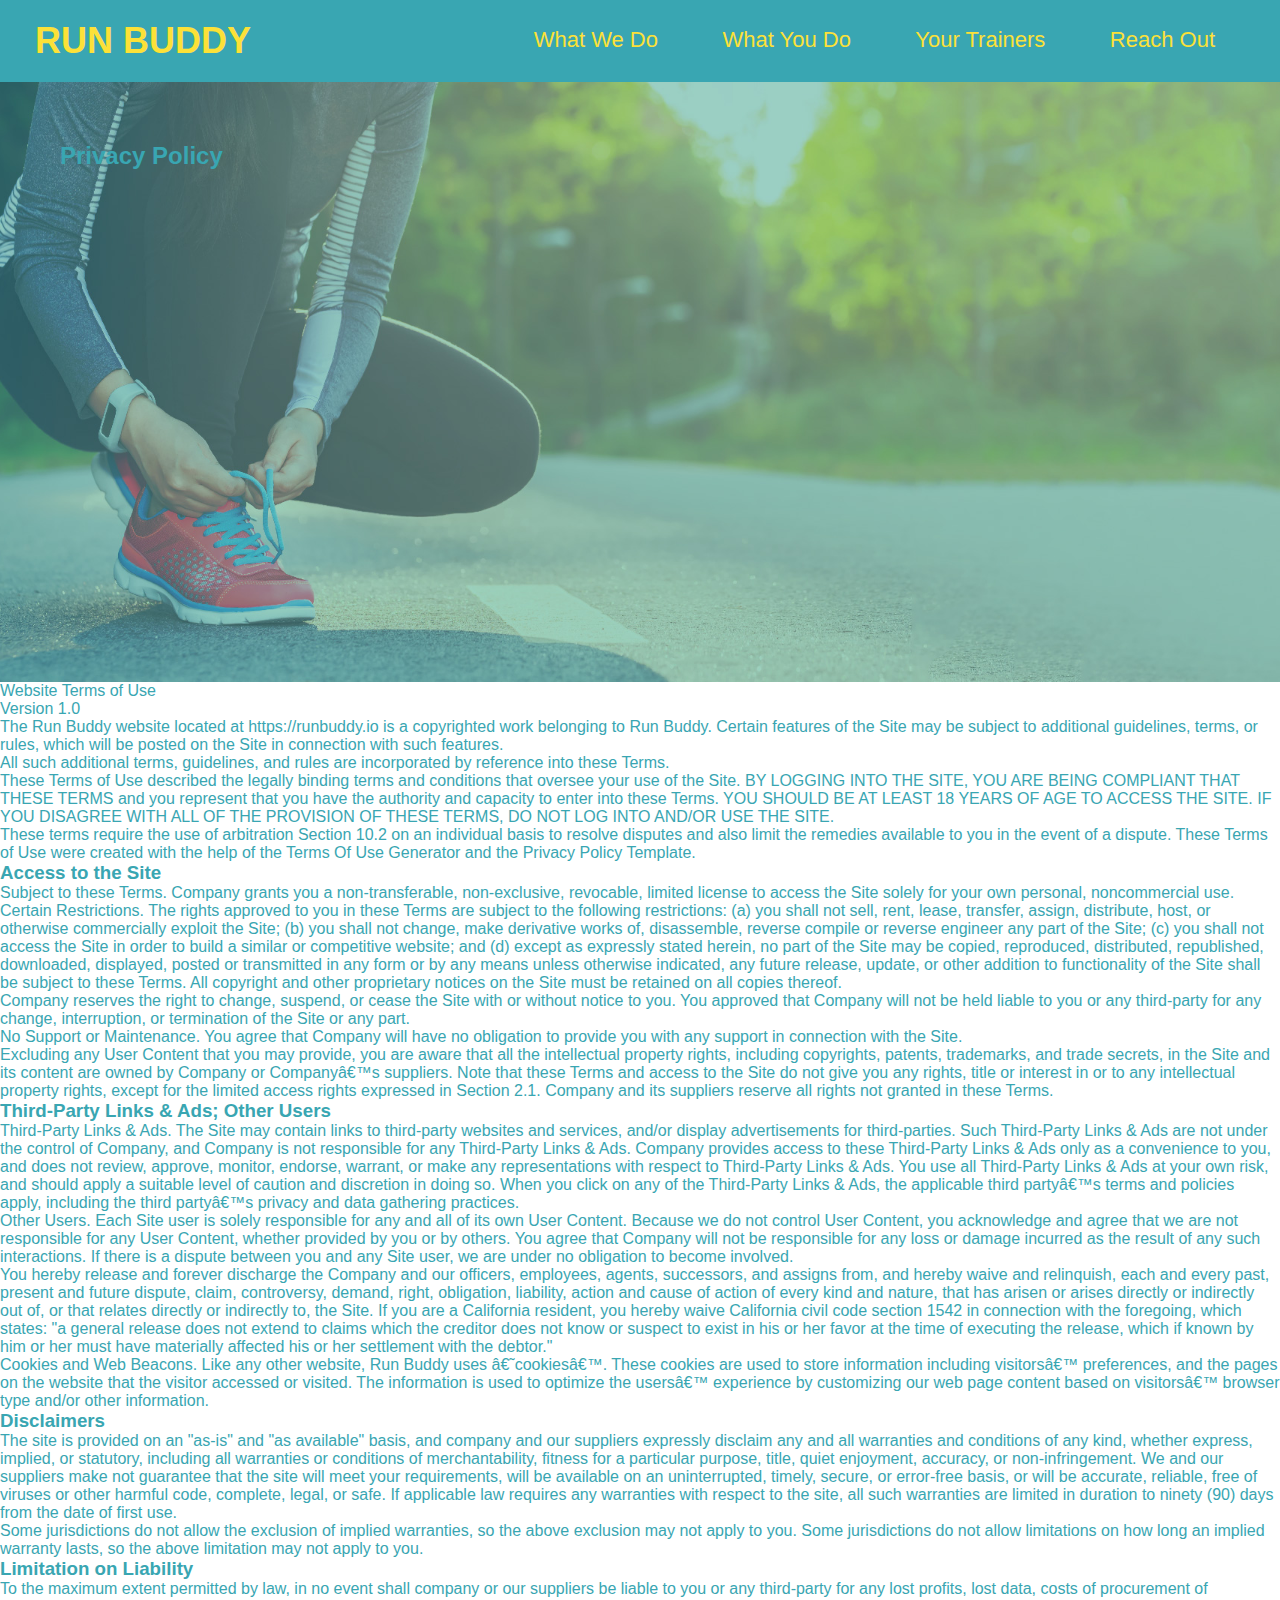
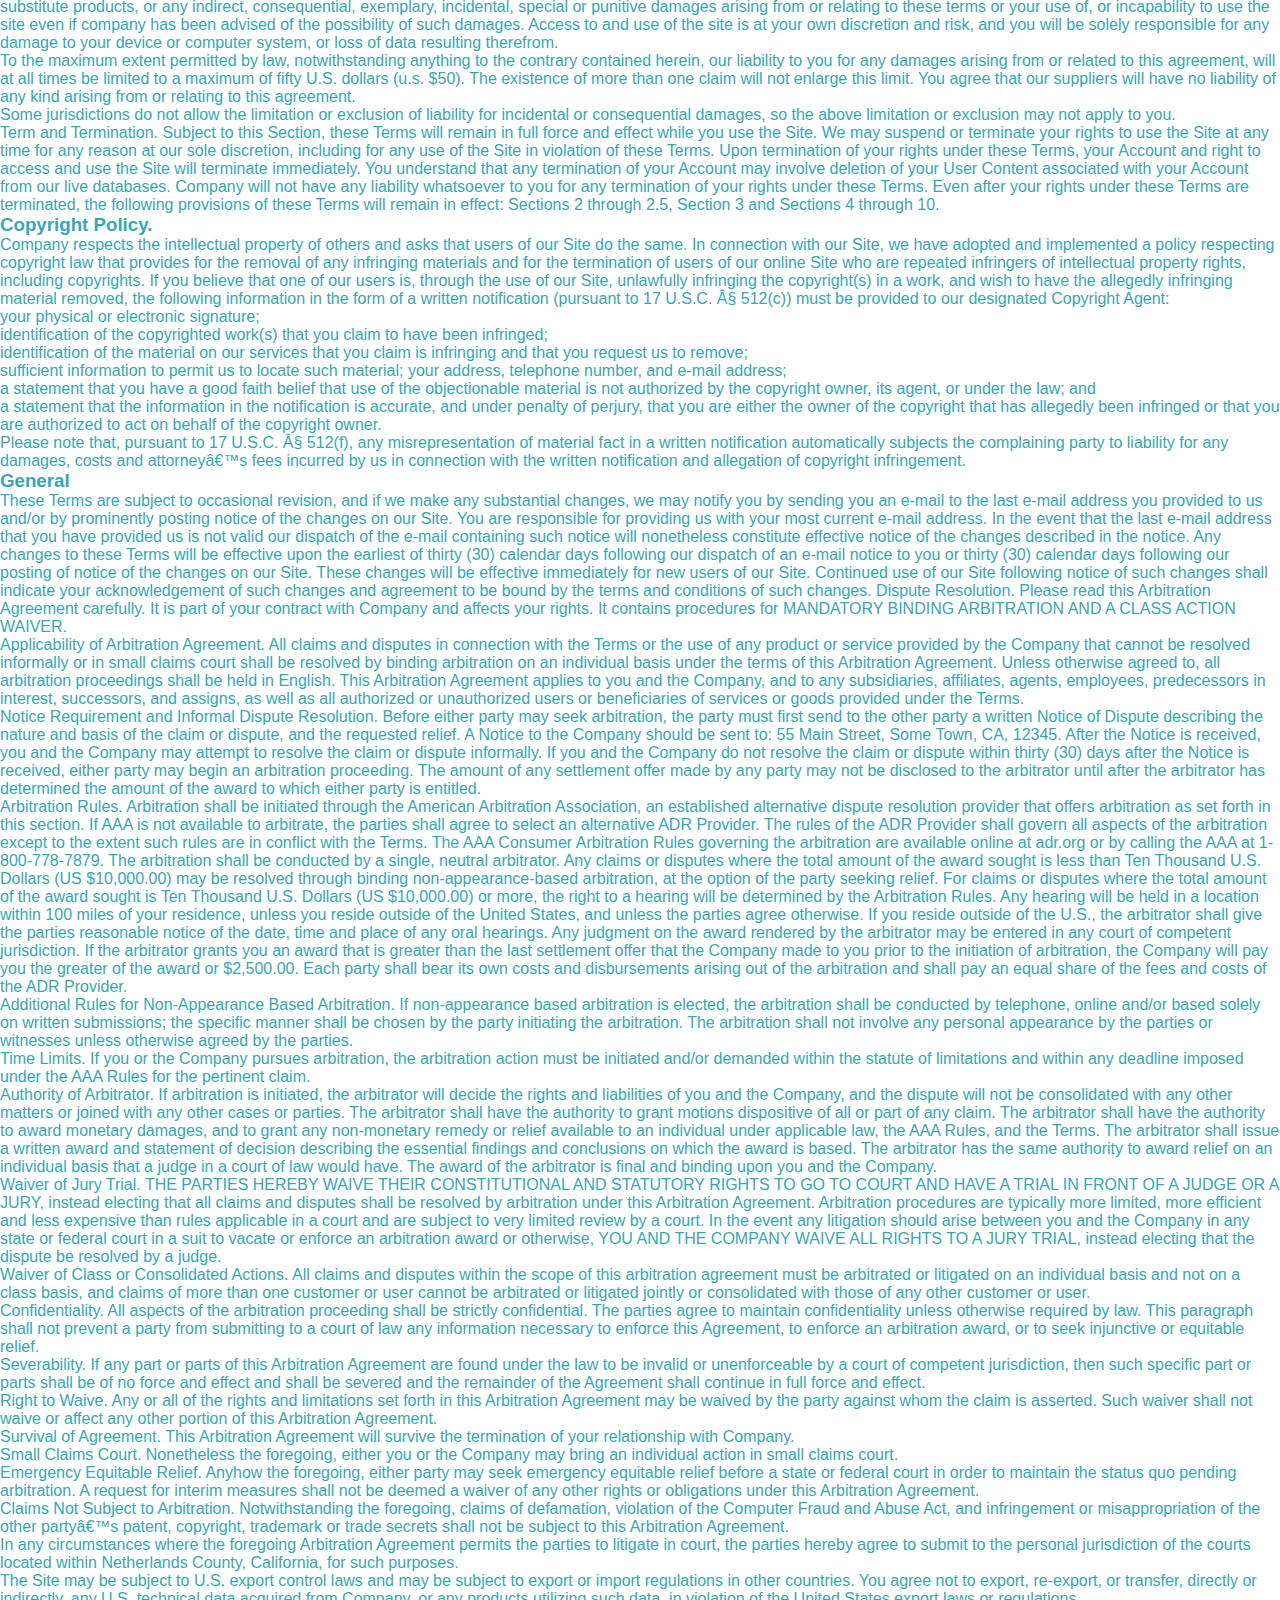
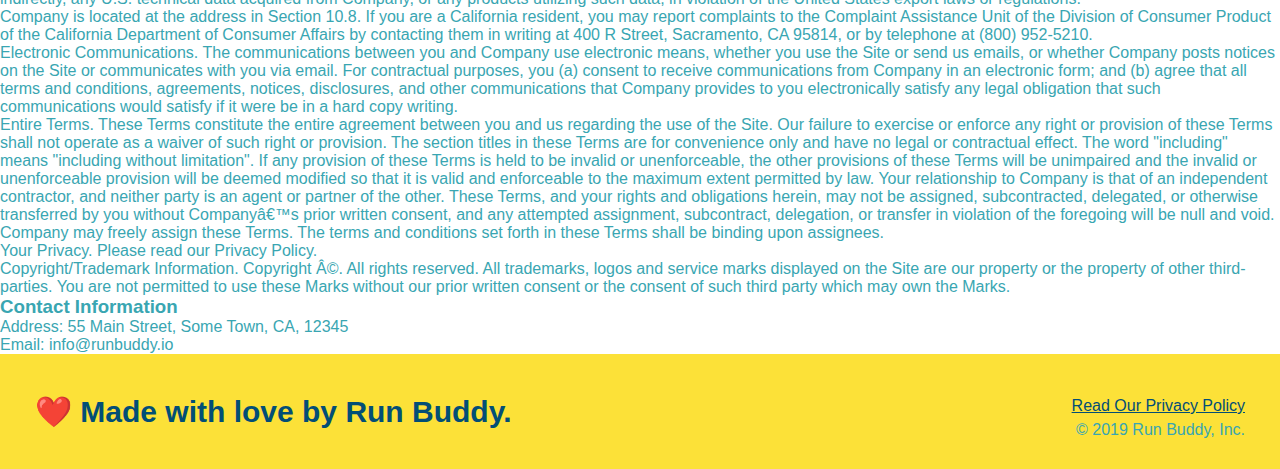
==== privacy-policy.html @ a411d719 "privacy policy" ====
<!DOCTYPE html>
<html lang="en">
<head>
    <meta charset="UTF-8"/>
    <title> Privacy Policy - Run Buddy</title>
    <link rel="stylesheet" href="./assets/css/style.css"/>
    <link rel="stylesheet" href="assets/css/secondary-styles.css"/>
    
</head>


<body>
    <header>
        <h1>
          <a href="/">
            RUN BUDDY
          </a>
        </h1>
        <nav>
          <!-- Unordered list element -->
          <ul>
            <!-- List item element-->
            <li>
              <!-- Anchor element -->
              <a href="./index.html#what-we-do">What We Do</a>
            </li>
            <li>
              <a href="./index.html#what-you-do">What You Do</a>
            </li>
            <li>
              <a href="./index.html#your-trainers">Your Trainers</a>
            </li>
            <li>
              <a href="./index.html#reach-out">Reach Out</a>
            </li>
          </ul>
        </nav>
      </header>


      <section class="hero">
          <h2 class="page-title">
              Privacy Policy
          </h2>
        </section>

       
      <article class="secondary-content">
        <p>
            Website Terms of Use
          </p>
    
          <p>
            Version 1.0
          </p>
    
          <p>
            The Run Buddy website located at https://runbuddy.io is a copyrighted work belonging to Run Buddy. Certain
            features of the Site may be subject to additional guidelines, terms, or rules, which will be posted on the Site
            in connection with such features.
          </p>
    
          <p>
            All such additional terms, guidelines, and rules are incorporated by reference into these Terms.
          </p>
    
          <p>
            These Terms of Use described the legally binding terms and conditions that oversee your use of the Site. BY
            LOGGING INTO THE SITE, YOU ARE BEING COMPLIANT THAT THESE TERMS and you represent that you have the authority
            and capacity to enter into these Terms. YOU SHOULD BE AT LEAST 18 YEARS OF AGE TO ACCESS THE SITE. IF YOU
            DISAGREE WITH ALL OF THE PROVISION OF THESE TERMS, DO NOT LOG INTO AND/OR USE THE SITE.
          </p>
    
          <p>
            These terms require the use of arbitration Section 10.2 on an individual basis to resolve disputes and also
            limit the remedies available to you in the event of a dispute. These Terms of Use were created with the help of
            the Terms Of Use Generator and the Privacy Policy Template.
          </p>
    
          <h3>
            Access to the Site
          </h3>
    
          <p>
            Subject to these Terms. Company grants you a non-transferable, non-exclusive, revocable, limited license to
            access the Site solely for your own personal, noncommercial use.
          </p>
    
          <p>
            Certain Restrictions. The rights approved to you in these Terms are subject to the following restrictions: (a)
            you shall not sell, rent, lease, transfer, assign, distribute, host, or otherwise commercially exploit the Site;
            (b) you shall not change, make derivative works of, disassemble, reverse compile or reverse engineer any part of
            the Site; (c) you shall not access the Site in order to build a similar or competitive website; and (d) except
            as expressly stated herein, no part of the Site may be copied, reproduced, distributed, republished, downloaded,
            displayed, posted or transmitted in any form or by any means unless otherwise indicated, any future release,
            update, or other addition to functionality of the Site shall be subject to these Terms. All copyright and other
            proprietary notices on the Site must be retained on all copies thereof.
          </p>
    
          <p>
            Company reserves the right to change, suspend, or cease the Site with or without notice to you. You approved
            that Company will not be held liable to you or any third-party for any change, interruption, or termination of
            the Site or any part.
          </p>
    
          <p>
            No Support or Maintenance. You agree that Company will have no obligation to provide you with any support in
            connection with the Site.
          </p>
    
          <p>
            Excluding any User Content that you may provide, you are aware that all the intellectual property rights,
            including copyrights, patents, trademarks, and trade secrets, in the Site and its content are owned by Company
            or Companyâ€™s suppliers. Note that these Terms and access to the Site do not give you any rights, title or
            interest in or to any intellectual property rights, except for the limited access rights expressed in Section
            2.1. Company and its suppliers reserve all rights not granted in these Terms.
          </p>
    
          <h3>
            Third-Party Links & Ads; Other Users
          </h3>
    
          <p>
            Third-Party Links & Ads. The Site may contain links to third-party websites and services, and/or display
            advertisements for third-parties. Such Third-Party Links & Ads are not under the control of Company, and Company
            is not responsible for any Third-Party Links & Ads. Company provides access to these Third-Party Links & Ads
            only as a convenience to you, and does not review, approve, monitor, endorse, warrant, or make any
            representations with respect to Third-Party Links & Ads. You use all Third-Party Links & Ads at your own risk,
            and should apply a suitable level of caution and discretion in doing so. When you click on any of the
            Third-Party Links & Ads, the applicable third partyâ€™s terms and policies apply, including the third partyâ€™s
            privacy and data gathering practices.
          </p>
    
          <p>
            Other Users. Each Site user is solely responsible for any and all of its own User Content. Because we do not
            control User Content, you acknowledge and agree that we are not responsible for any User Content, whether
            provided by you or by others. You agree that Company will not be responsible for any loss or damage incurred as
            the result of any such interactions. If there is a dispute between you and any Site user, we are under no
            obligation to become involved.
          </p>
    
          <p>
            You hereby release and forever discharge the Company and our officers, employees, agents, successors, and
            assigns from, and hereby waive and relinquish, each and every past, present and future dispute, claim,
            controversy, demand, right, obligation, liability, action and cause of action of every kind and nature, that has
            arisen or arises directly or indirectly out of, or that relates directly or indirectly to, the Site. If you are
            a California resident, you hereby waive California civil code section 1542 in connection with the foregoing,
            which states: "a general release does not extend to claims which the creditor does not know or suspect to exist
            in his or her favor at the time of executing the release, which if known by him or her must have materially
            affected his or her settlement with the debtor."
          </p>
    
          <p>
            Cookies and Web Beacons. Like any other website, Run Buddy uses â€˜cookiesâ€™. These cookies are used to store
            information including visitorsâ€™ preferences, and the pages on the website that the visitor accessed or visited.
            The information is used to optimize the usersâ€™ experience by customizing our web page content based on visitorsâ€™
            browser type and/or other information.
          </p>
    
          <h3>
            Disclaimers
          </h3>
    
          <p>
            The site is provided on an "as-is" and "as available" basis, and company and our suppliers expressly disclaim
            any and all warranties and conditions of any kind, whether express, implied, or statutory, including all
            warranties or conditions of merchantability, fitness for a particular purpose, title, quiet enjoyment, accuracy,
            or non-infringement. We and our suppliers make not guarantee that the site will meet your requirements, will be
            available on an uninterrupted, timely, secure, or error-free basis, or will be accurate, reliable, free of
            viruses or other harmful code, complete, legal, or safe. If applicable law requires any warranties with respect
            to the site, all such warranties are limited in duration to ninety (90) days from the date of first use.
          </p>
    
          <p>
            Some jurisdictions do not allow the exclusion of implied warranties, so the above exclusion may not apply to
            you. Some jurisdictions do not allow limitations on how long an implied warranty lasts, so the above limitation
            may not apply to you.
          </p>
    
          <h3>
            Limitation on Liability
          </h3>
    
          <p>
            To the maximum extent permitted by law, in no event shall company or our suppliers be liable to you or any
            third-party for any lost profits, lost data, costs of procurement of substitute products, or any indirect,
            consequential, exemplary, incidental, special or punitive damages arising from or relating to these terms or
            your use of, or incapability to use the site even if company has been advised of the possibility of such
            damages. Access to and use of the site is at your own discretion and risk, and you will be solely responsible
            for any damage to your device or computer system, or loss of data resulting therefrom.
          </p>
    
          <p>
            To the maximum extent permitted by law, notwithstanding anything to the contrary contained herein, our liability
            to you for any damages arising from or related to this agreement, will at all times be limited to a maximum of
            fifty U.S. dollars (u.s. $50). The existence of more than one claim will not enlarge this limit. You agree that
            our suppliers will have no liability of any kind arising from or relating to this agreement.
          </p>
    
          <p>
            Some jurisdictions do not allow the limitation or exclusion of liability for incidental or consequential
            damages, so the above limitation or exclusion may not apply to you.
          </p>
    
          <p>
            Term and Termination. Subject to this Section, these Terms will remain in full force and effect while you use
            the Site. We may suspend or terminate your rights to use the Site at any time for any reason at our sole
            discretion, including for any use of the Site in violation of these Terms. Upon termination of your rights under
            these Terms, your Account and right to access and use the Site will terminate immediately. You understand that
            any termination of your Account may involve deletion of your User Content associated with your Account from our
            live databases. Company will not have any liability whatsoever to you for any termination of your rights under
            these Terms. Even after your rights under these Terms are terminated, the following provisions of these Terms
            will remain in effect: Sections 2 through 2.5, Section 3 and Sections 4 through 10.
          </p>
    
          <h3>
            Copyright Policy.
          </h3>
    
          <p>
            Company respects the intellectual property of others and asks that users of our Site do the same. In connection
            with our Site, we have adopted and implemented a policy respecting copyright law that provides for the removal
            of any infringing materials and for the termination of users of our online Site who are repeated infringers of
            intellectual property rights, including copyrights. If you believe that one of our users is, through the use of
            our Site, unlawfully infringing the copyright(s) in a work, and wish to have the allegedly infringing material
            removed, the following information in the form of a written notification (pursuant to 17 U.S.C. Â§ 512(c)) must
            be provided to our designated Copyright Agent:
          </p>
    
          <ul>
            <li>
              your physical or electronic signature;
            </li>
            <li>
              identification of the copyrighted work(s) that you claim to have been infringed;
            </li>
            <li>
              identification of the material on our services that you claim is infringing and that you request us to remove;
            </li>
            <li>
              sufficient information to permit us to locate such material; your address, telephone number, and e-mail
              address;
            </li>
            <li>
              a statement that you have a good faith belief that use of the objectionable material is not authorized by the
              copyright owner, its agent, or under the law; and
            </li>
            <li>
              a statement that the information in the notification is accurate, and under penalty of perjury, that you are
              either the owner of the copyright that has allegedly been infringed or that you are authorized to act on
              behalf of the copyright owner.
            </li>
          </ul>
    
          <p>
            Please note that, pursuant to 17 U.S.C. Â§ 512(f), any misrepresentation of material fact in a written
            notification automatically subjects the complaining party to liability for any damages, costs and attorneyâ€™s
            fees incurred by us in connection with the written notification and allegation of copyright infringement.
          </p>
    
          <h3>
            General
          </h3>
    
          <p>
            These Terms are subject to occasional revision, and if we make any substantial changes, we may notify you by
            sending you an e-mail to the last e-mail address you provided to us and/or by prominently posting notice of the
            changes on our Site. You are responsible for providing us with your most current e-mail address. In the event
            that the last e-mail address that you have provided us is not valid our dispatch of the e-mail containing such
            notice will nonetheless constitute effective notice of the changes described in the notice. Any changes to these
            Terms will be effective upon the earliest of thirty (30) calendar days following our dispatch of an e-mail
            notice to you or thirty (30) calendar days following our posting of notice of the changes on our Site. These
            changes will be effective immediately for new users of our Site. Continued use of our Site following notice of
            such changes shall indicate your acknowledgement of such changes and agreement to be bound by the terms and
            conditions of such changes. Dispute Resolution. Please read this Arbitration Agreement carefully. It is part of
            your contract with Company and affects your rights. It contains procedures for MANDATORY BINDING ARBITRATION AND
            A CLASS ACTION WAIVER.
          </p>
    
          <p>
            Applicability of Arbitration Agreement. All claims and disputes in connection with the Terms or the use of any
            product or service provided by the Company that cannot be resolved informally or in small claims court shall be
            resolved by binding arbitration on an individual basis under the terms of this Arbitration Agreement. Unless
            otherwise agreed to, all arbitration proceedings shall be held in English. This Arbitration Agreement applies to
            you and the Company, and to any subsidiaries, affiliates, agents, employees, predecessors in interest,
            successors, and assigns, as well as all authorized or unauthorized users or beneficiaries of services or goods
            provided under the Terms.
          </p>
    
          <p>
            Notice Requirement and Informal Dispute Resolution. Before either party may seek arbitration, the party must
            first send to the other party a written Notice of Dispute describing the nature and basis of the claim or
            dispute, and the requested relief. A Notice to the Company should be sent to: 55 Main Street, Some Town, CA,
            12345. After the Notice is received, you and the Company may attempt to resolve the claim or dispute informally.
            If you and the Company do not resolve the claim or dispute within thirty (30) days after the Notice is received,
            either party may begin an arbitration proceeding. The amount of any settlement offer made by any party may not
            be disclosed to the arbitrator until after the arbitrator has determined the amount of the award to which either
            party is entitled.
          </p>
    
          <p>
            Arbitration Rules. Arbitration shall be initiated through the American Arbitration Association, an established
            alternative dispute resolution provider that offers arbitration as set forth in this section. If AAA is not
            available to arbitrate, the parties shall agree to select an alternative ADR Provider. The rules of the ADR
            Provider shall govern all aspects of the arbitration except to the extent such rules are in conflict with the
            Terms. The AAA Consumer Arbitration Rules governing the arbitration are available online at adr.org or by
            calling the AAA at 1-800-778-7879. The arbitration shall be conducted by a single, neutral arbitrator. Any
            claims or disputes where the total amount of the award sought is less than Ten Thousand U.S. Dollars (US
            $10,000.00) may be resolved through binding non-appearance-based arbitration, at the option of the party seeking
            relief. For claims or disputes where the total amount of the award sought is Ten Thousand U.S. Dollars (US
            $10,000.00) or more, the right to a hearing will be determined by the Arbitration Rules. Any hearing will be
            held in a location within 100 miles of your residence, unless you reside outside of the United States, and
            unless the parties agree otherwise. If you reside outside of the U.S., the arbitrator shall give the parties
            reasonable notice of the date, time and place of any oral hearings. Any judgment on the award rendered by the
            arbitrator may be entered in any court of competent jurisdiction. If the arbitrator grants you an award that is
            greater than the last settlement offer that the Company made to you prior to the initiation of arbitration, the
            Company will pay you the greater of the award or $2,500.00. Each party shall bear its own costs and
            disbursements arising out of the arbitration and shall pay an equal share of the fees and costs of the ADR
            Provider.
          </p>
    
          <p>
            Additional Rules for Non-Appearance Based Arbitration. If non-appearance based arbitration is elected, the
            arbitration shall be conducted by telephone, online and/or based solely on written submissions; the specific
            manner shall be chosen by the party initiating the arbitration. The arbitration shall not involve any personal
            appearance by the parties or witnesses unless otherwise agreed by the parties.
          </p>
    
          <p>
            Time Limits. If you or the Company pursues arbitration, the arbitration action must be initiated and/or demanded
            within the statute of limitations and within any deadline imposed under the AAA Rules for the pertinent claim.
          </p>
    
          <p>
            Authority of Arbitrator. If arbitration is initiated, the arbitrator will decide the rights and liabilities of
            you and the Company, and the dispute will not be consolidated with any other matters or joined with any other
            cases or parties. The arbitrator shall have the authority to grant motions dispositive of all or part of any
            claim. The arbitrator shall have the authority to award monetary damages, and to grant any non-monetary remedy
            or relief available to an individual under applicable law, the AAA Rules, and the Terms. The arbitrator shall
            issue a written award and statement of decision describing the essential findings and conclusions on which the
            award is based. The arbitrator has the same authority to award relief on an individual basis that a judge in a
            court of law would have. The award of the arbitrator is final and binding upon you and the Company.
          </p>
    
          <p>
            Waiver of Jury Trial. THE PARTIES HEREBY WAIVE THEIR CONSTITUTIONAL AND STATUTORY RIGHTS TO GO TO COURT AND HAVE
            A TRIAL IN FRONT OF A JUDGE OR A JURY, instead electing that all claims and disputes shall be resolved by
            arbitration under this Arbitration Agreement. Arbitration procedures are typically more limited, more efficient
            and less expensive than rules applicable in a court and are subject to very limited review by a court. In the
            event any litigation should arise between you and the Company in any state or federal court in a suit to vacate
            or enforce an arbitration award or otherwise, YOU AND THE COMPANY WAIVE ALL RIGHTS TO A JURY TRIAL, instead
            electing that the dispute be resolved by a judge.
          </p>
    
          <p>
            Waiver of Class or Consolidated Actions. All claims and disputes within the scope of this arbitration agreement
            must be arbitrated or litigated on an individual basis and not on a class basis, and claims of more than one
            customer or user cannot be arbitrated or litigated jointly or consolidated with those of any other customer or
            user.
          </p>
    
          <p>
            Confidentiality. All aspects of the arbitration proceeding shall be strictly confidential. The parties agree to
            maintain confidentiality unless otherwise required by law. This paragraph shall not prevent a party from
            submitting to a court of law any information necessary to enforce this Agreement, to enforce an arbitration
            award, or to seek injunctive or equitable relief.
          </p>
    
          <p>
            Severability. If any part or parts of this Arbitration Agreement are found under the law to be invalid or
            unenforceable by a court of competent jurisdiction, then such specific part or parts shall be of no force and
            effect and shall be severed and the remainder of the Agreement shall continue in full force and effect.
          </p>
    
          <p>
            Right to Waive. Any or all of the rights and limitations set forth in this Arbitration Agreement may be waived
            by the party against whom the claim is asserted. Such waiver shall not waive or affect any other portion of this
            Arbitration Agreement.
          </p>
    
          <p>
            Survival of Agreement. This Arbitration Agreement will survive the termination of your relationship with
            Company.
          </p>
    
          <p>
            Small Claims Court. Nonetheless the foregoing, either you or the Company may bring an individual action in small
            claims court.
          </p>
    
          <p>
            Emergency Equitable Relief. Anyhow the foregoing, either party may seek emergency equitable relief before a
            state or federal court in order to maintain the status quo pending arbitration. A request for interim measures
            shall not be deemed a waiver of any other rights or obligations under this Arbitration Agreement.
          </p>
    
          <p>
            Claims Not Subject to Arbitration. Notwithstanding the foregoing, claims of defamation, violation of the
            Computer Fraud and Abuse Act, and infringement or misappropriation of the other partyâ€™s patent, copyright,
            trademark or trade secrets shall not be subject to this Arbitration Agreement.
          </p>
    
          <p>
            In any circumstances where the foregoing Arbitration Agreement permits the parties to litigate in court, the
            parties hereby agree to submit to the personal jurisdiction of the courts located within Netherlands County,
            California, for such purposes.
          </p>
    
          <p>
            The Site may be subject to U.S. export control laws and may be subject to export or import regulations in other
            countries. You agree not to export, re-export, or transfer, directly or indirectly, any U.S. technical data
            acquired from Company, or any products utilizing such data, in violation of the United States export laws or
            regulations.
          </p>
    
          <p>
            Company is located at the address in Section 10.8. If you are a California resident, you may report complaints
            to the Complaint Assistance Unit of the Division of Consumer Product of the California Department of Consumer
            Affairs by contacting them in writing at 400 R Street, Sacramento, CA 95814, or by telephone at (800) 952-5210.
          </p>
    
          <p>
            Electronic Communications. The communications between you and Company use electronic means, whether you use the
            Site or send us emails, or whether Company posts notices on the Site or communicates with you via email. For
            contractual purposes, you (a) consent to receive communications from Company in an electronic form; and (b)
            agree that all terms and conditions, agreements, notices, disclosures, and other communications that Company
            provides to you electronically satisfy any legal obligation that such communications would satisfy if it were be
            in a hard copy writing.
          </p>
    
          <p>
            Entire Terms. These Terms constitute the entire agreement between you and us regarding the use of the Site. Our
            failure to exercise or enforce any right or provision of these Terms shall not operate as a waiver of such right
            or provision. The section titles in these Terms are for convenience only and have no legal or contractual
            effect. The word "including" means "including without limitation". If any provision of these Terms is held to be
            invalid or unenforceable, the other provisions of these Terms will be unimpaired and the invalid or
            unenforceable provision will be deemed modified so that it is valid and enforceable to the maximum extent
            permitted by law. Your relationship to Company is that of an independent contractor, and neither party is an
            agent or partner of the other. These Terms, and your rights and obligations herein, may not be assigned,
            subcontracted, delegated, or otherwise transferred by you without Companyâ€™s prior written consent, and any
            attempted assignment, subcontract, delegation, or transfer in violation of the foregoing will be null and void.
            Company may freely assign these Terms. The terms and conditions set forth in these Terms shall be binding upon
            assignees.
          </p>
    
          <p>
            Your Privacy. Please read our Privacy Policy.
          </p>
    
          <p>
            Copyright/Trademark Information. Copyright Â©. All rights reserved. All trademarks, logos and service marks
            displayed on the Site are our property or the property of other third-parties. You are not permitted to use
            these Marks without our prior written consent or the consent of such third party which may own the Marks.
          </p>
    
          <h3>
            Contact Information
          </h3>
    
          <p>
            Address: 55 Main Street, Some Town, CA, 12345
          </p>
    
          <p>
            Email: info@runbuddy.io
          </p>
        </article>




 <!-- footer -->
 <footer>
    <h2>❤️ Made with love by Run Buddy.</h2>
    <div>
      <a href="#">Read Our Privacy Policy</a><br />
      &copy; 2019 Run Buddy, Inc.
    </div>
  </footer>






</body>

</html>
---- assets/css/style.css ----
* {
  margin: 0;
  padding: 0;
  box-sizing: border-box;
}

body {
  /* more on this crazy alphanumerical value in a minute! */
  color: #39a6b2;
  font-family: Helvetica, Arial, sans-serif;
}

/* apply styles to <header> */
header {
  padding: 20px 35px;
  background-color: #39a6b2;
}

header h1 {
  font-weight: bold;
  font-size: 36px;
  color: #fce138;
  margin: 0;
  display: inline;
}
header a {
  text-decoration: none;
  color: #fce138;
}

header nav {
  float: right;
  margin: 7px 0;
}

header nav ul li {
  display: inline;
}

header nav ul li a {
  margin: 0 30px;
  font-weight: lighter;
  font-size: 22px;
}

footer {
  background: #fce138;
  width: 100%;
  padding: 40px 35px;
}

footer h2 {
  display: inline;
  color: #024e76;
  font-size: 30px;
  margin: 0;
}

footer div {
  float: right;
  line-height: 1.5;
  text-align: right;
}

footer a {
  color: #024e76;
}

section {
  padding: 60px;
}

/* Hero Style Start */
.hero {
  background-image: url('../images/hero-bg.jpg');
  height: 600px;
  background-size: cover;
  background-position: center;
  position: relative;
}
/* Hero Style End */

.hero-form {
  border: 3px solid #024e76;
  background-color: #fce138;
  padding: 20px;
  width: 500px;
  color: #024e76;
  position: absolute;
  bottom: 120px;
  right: 140px;
}

.hero-form h3 {
  font-size: 24px;
  margin: 0;
}
.hero-form p {
  margin: 5px 0 15px 0;
}

.form-input {
  border: 1px solid #024e76;
  display: block;
  padding: 7px 15px;
  font-size: 16px;
  color: #024e76;
  width: 100%;
  margin-bottom: 15px;
}

.hero-form label {
  margin: 0 5px;
}

.hero-form button {
  color: #fce138;
  background-color: #024e76;
  border: none;
  padding: 10px 20px;
  font-size: 16px;
}

.intro {
  text-align: center;
}

.intro p {
  line-height: 1.7;
  color: #39a6b2;
  width: 80%;
  font-size: 20px;
  margin: 0 auto;
}

.steps {
  text-align: center;
  background: #fce138;
}

.steps div {
  margin-bottom: 80px;
}

.steps img {
  width: 15%;
  margin: 10px 0;
}

.steps h3 {
  color: #024e76;
  font-size: 46px;
  margin-top: 10px;
}

.steps p {
  color: #39a6b2;
  font-size: 23px;
}

.steps span {
  font-size: 38px;
}

.section-title {
  font-size: 55px;
  color: #024e76;
  margin-bottom: 35px;
  padding: 0 100px 20px 100px;
  display: inline-block;
  border-bottom: 3px solid;
}

.primary-border {
  border-color: #fce138;
}

.secondary-border {
  border-color: #39a6b2;
}

.trainers {
  text-align: center;
}

.trainer {
  width: 900px;
  margin: 0 auto 30px auto;
  background: #024e76;
  color: #fce138;
  overflow: auto;
}

.trainer img {
  width: 35%;
  float: left;
}

.trainer-bio {
  padding: 35px;
  float: left;
  width: 65%;
}

.trainer-bio h3 {
  font-size: 32px;
  margin-bottom: 8px;
}

.trainer-bio h4 {
  font-weight: lighter;
  font-size: 26px;
  margin-bottom: 25px;
}

.trainer-bio p {
  font-size: 17px;
  line-height: 1.3;
}

.text-left {
  text-align: left;
}

.text-right {
  text-align: right;
}

/* REACH OUT STYLES START */
.contact {
  text-align: center;
  background: #024e76;
}

.contact h2 {
  color: #fce138;
}

.contact-info iframe {
  width: 400px;
  height: 400px;
}

.contact-info div {
  width: 410px;
  display: inline-block;
  vertical-align: top;
  text-align: left;
  margin: 30px 0 0 60px;
  color: white;
}

.contact-info h3 {
  color: #fce138;
  font-size: 32px;
}

.contact-info p,
.contact-info address {
  margin: 20px 0;
  line-height: 1.5;
  font-size: 20px;
  font-style: normal;
}

.contact-info a {
  color: #fce138;
}

/* REACH OUT STYLES END */
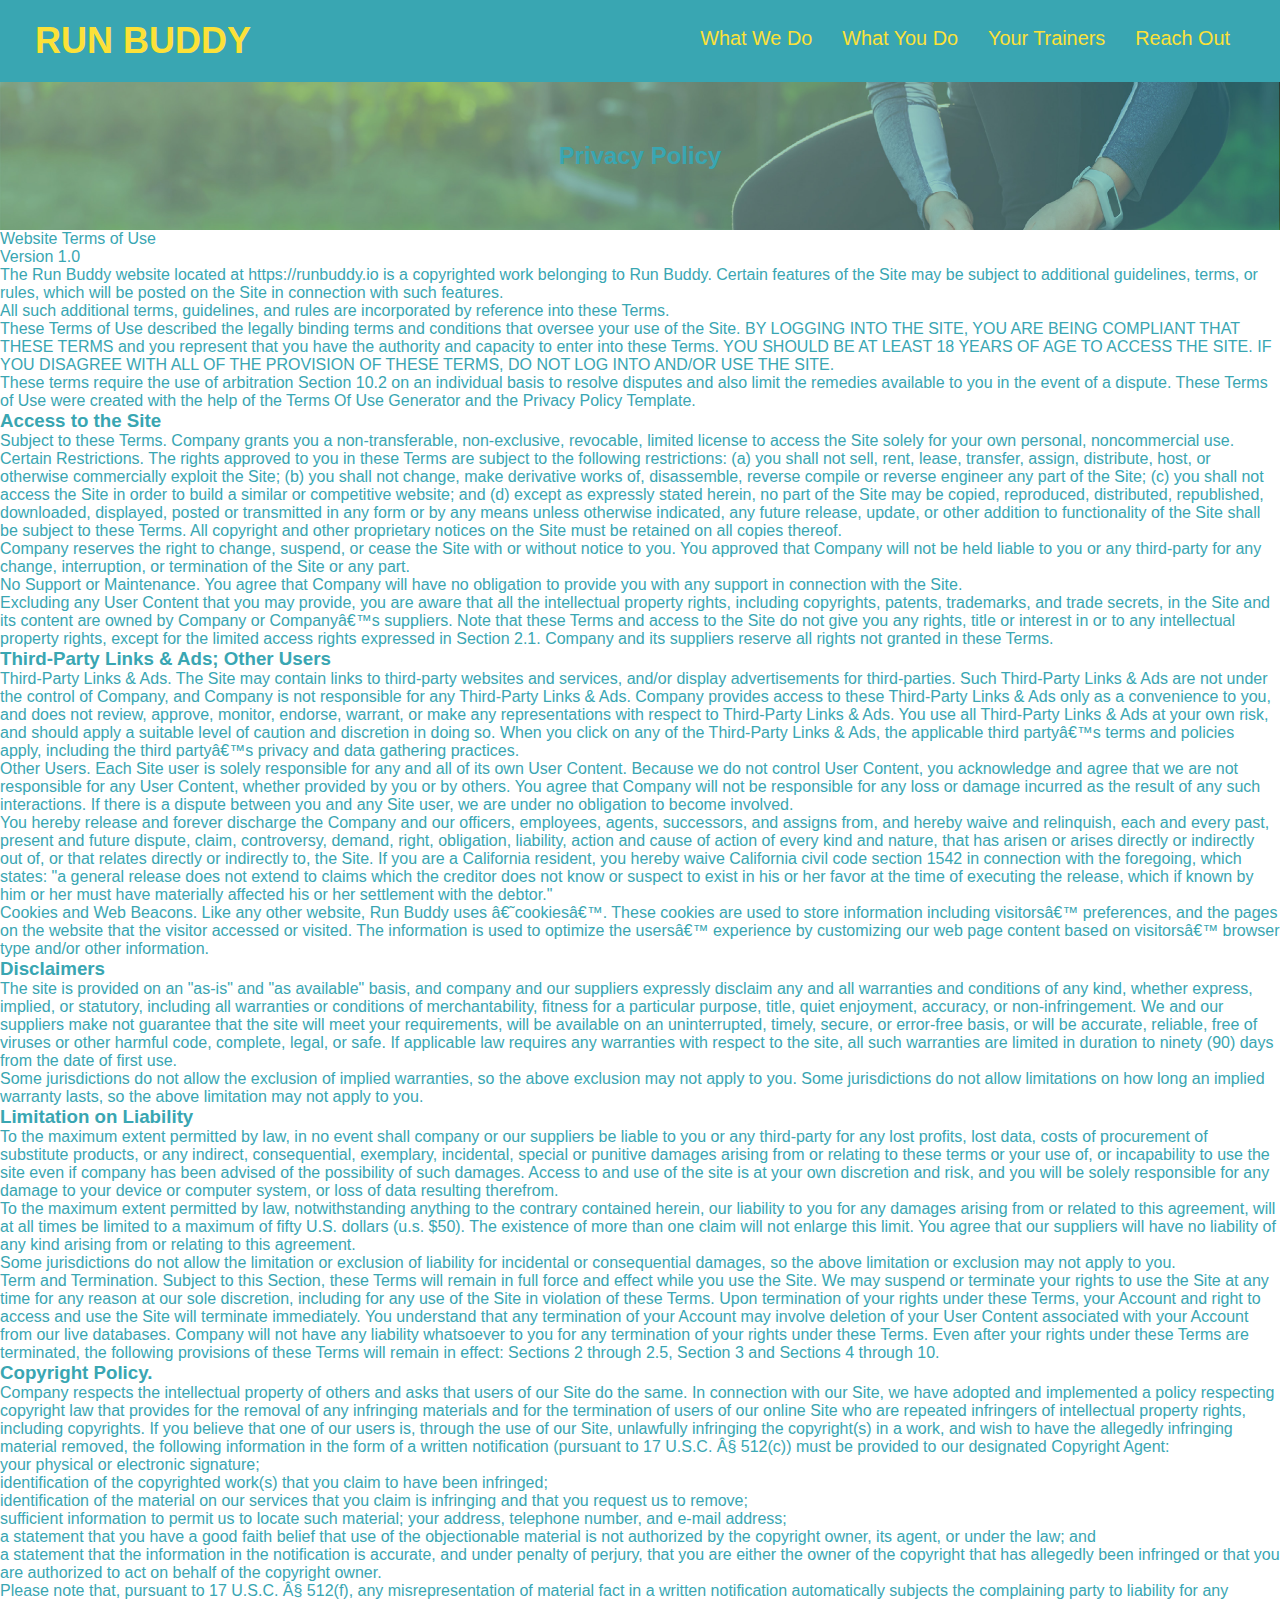
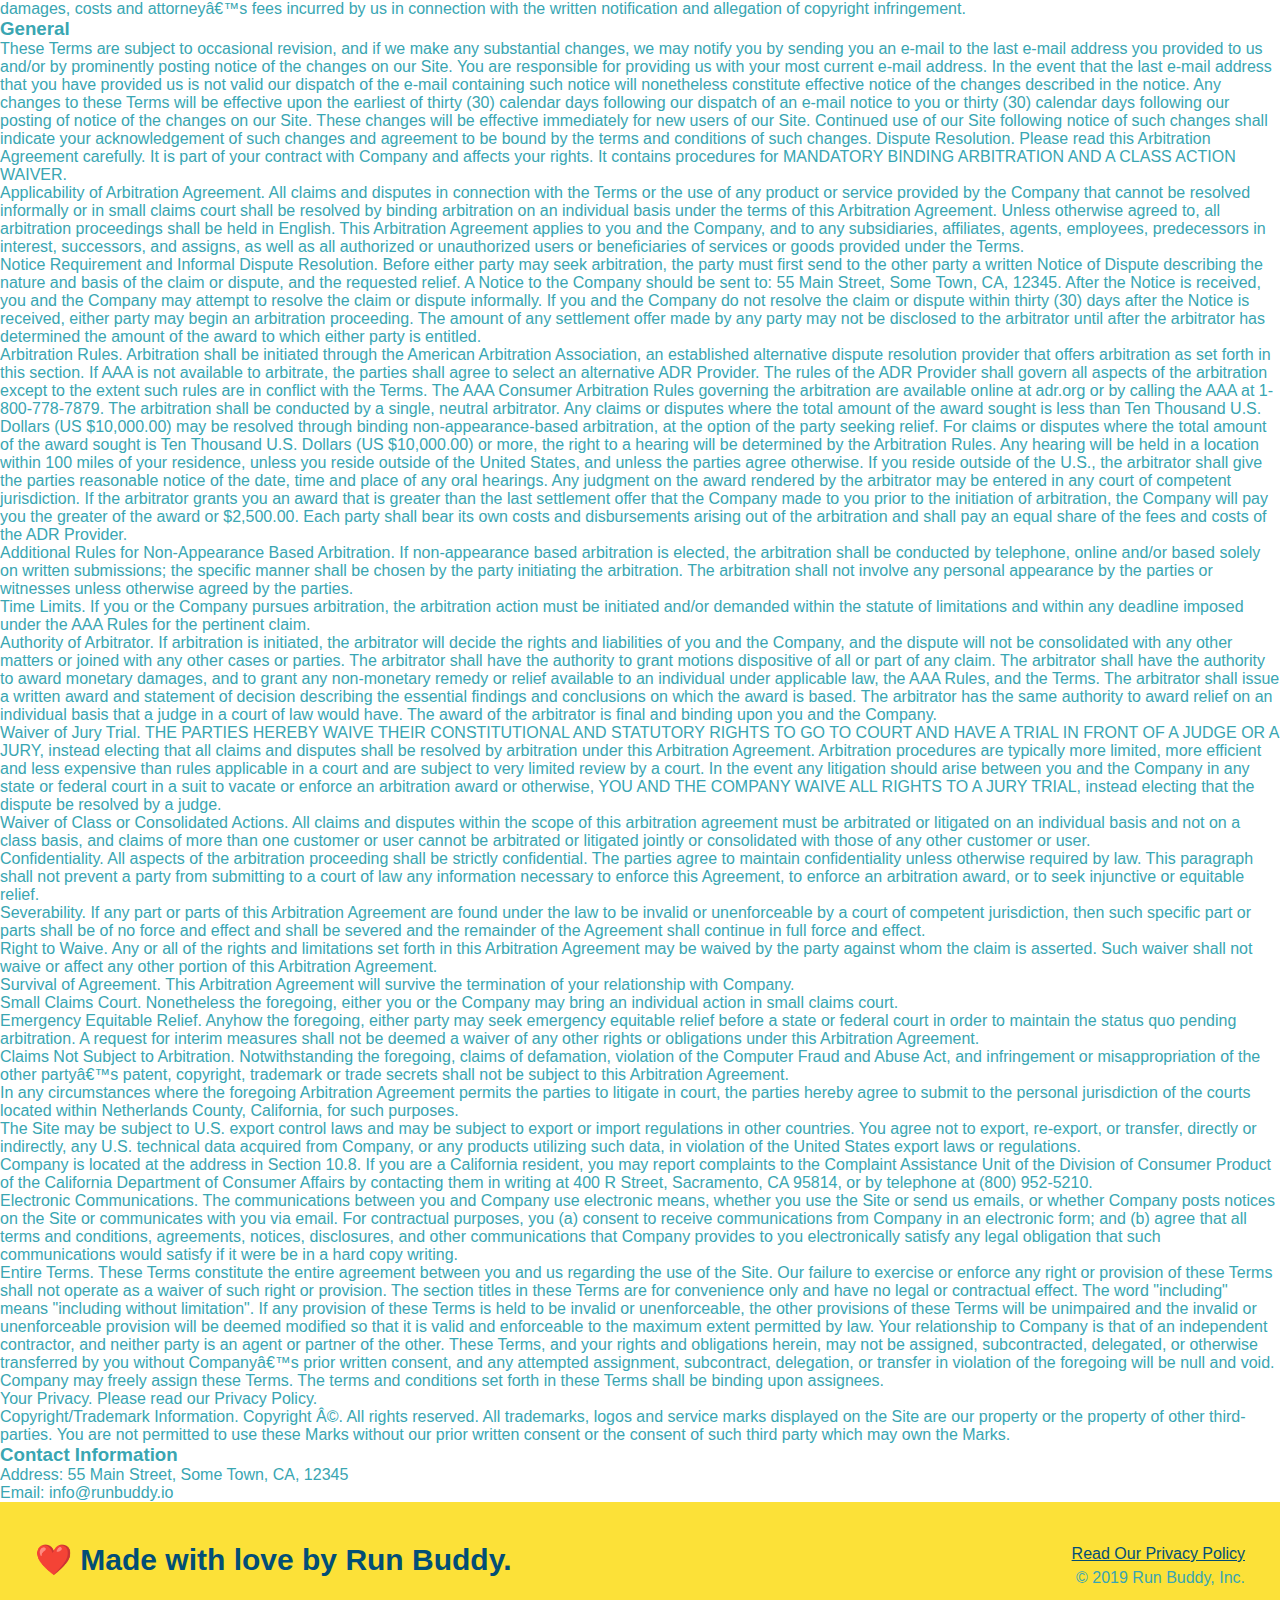
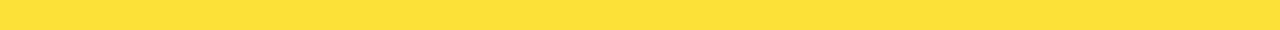
==== commit fac05cf9: "add CSS media queries" ====
--- a/privacy-policy.html
+++ b/privacy-policy.html
@@ -1,488 +1,482 @@
 <!DOCTYPE html>
 <html lang="en">
+
 <head>
-    <meta charset="UTF-8"/>
-    <title> Privacy Policy - Run Buddy</title>
-    <link rel="stylesheet" href="./assets/css/style.css"/>
-    <link rel="stylesheet" href="assets/css/secondary-styles.css"/>
-    
+  <meta charset="UTF-8" />
+  <meta name="viewport" content="width=device-width, initial-scale=1.0" />
+  <title>Privacy Policy - Run Buddy</title>
+  <link rel="stylesheet" href="./assets/css/style.css" />
+  <link rel="stylesheet" href="./assets/css/secondary-styles.css" />
+
 </head>
 
-
 <body>
-    <header>
-        <h1>
-          <a href="/">
-            RUN BUDDY
-          </a>
-        </h1>
-        <nav>
-          <!-- Unordered list element -->
-          <ul>
-            <!-- List item element-->
-            <li>
-              <!-- Anchor element -->
-              <a href="./index.html#what-we-do">What We Do</a>
-            </li>
-            <li>
-              <a href="./index.html#what-you-do">What You Do</a>
-            </li>
-            <li>
-              <a href="./index.html#your-trainers">Your Trainers</a>
-            </li>
-            <li>
-              <a href="./index.html#reach-out">Reach Out</a>
-            </li>
-          </ul>
-        </nav>
-      </header>
-
-
-      <section class="hero">
-          <h2 class="page-title">
-              Privacy Policy
-          </h2>
-        </section>
-
-       
-      <article class="secondary-content">
-        <p>
-            Website Terms of Use
-          </p>
-    
-          <p>
-            Version 1.0
-          </p>
-    
-          <p>
-            The Run Buddy website located at https://runbuddy.io is a copyrighted work belonging to Run Buddy. Certain
-            features of the Site may be subject to additional guidelines, terms, or rules, which will be posted on the Site
-            in connection with such features.
-          </p>
-    
-          <p>
-            All such additional terms, guidelines, and rules are incorporated by reference into these Terms.
-          </p>
-    
-          <p>
-            These Terms of Use described the legally binding terms and conditions that oversee your use of the Site. BY
-            LOGGING INTO THE SITE, YOU ARE BEING COMPLIANT THAT THESE TERMS and you represent that you have the authority
-            and capacity to enter into these Terms. YOU SHOULD BE AT LEAST 18 YEARS OF AGE TO ACCESS THE SITE. IF YOU
-            DISAGREE WITH ALL OF THE PROVISION OF THESE TERMS, DO NOT LOG INTO AND/OR USE THE SITE.
-          </p>
-    
-          <p>
-            These terms require the use of arbitration Section 10.2 on an individual basis to resolve disputes and also
-            limit the remedies available to you in the event of a dispute. These Terms of Use were created with the help of
-            the Terms Of Use Generator and the Privacy Policy Template.
-          </p>
-    
-          <h3>
-            Access to the Site
-          </h3>
-    
-          <p>
-            Subject to these Terms. Company grants you a non-transferable, non-exclusive, revocable, limited license to
-            access the Site solely for your own personal, noncommercial use.
-          </p>
-    
-          <p>
-            Certain Restrictions. The rights approved to you in these Terms are subject to the following restrictions: (a)
-            you shall not sell, rent, lease, transfer, assign, distribute, host, or otherwise commercially exploit the Site;
-            (b) you shall not change, make derivative works of, disassemble, reverse compile or reverse engineer any part of
-            the Site; (c) you shall not access the Site in order to build a similar or competitive website; and (d) except
-            as expressly stated herein, no part of the Site may be copied, reproduced, distributed, republished, downloaded,
-            displayed, posted or transmitted in any form or by any means unless otherwise indicated, any future release,
-            update, or other addition to functionality of the Site shall be subject to these Terms. All copyright and other
-            proprietary notices on the Site must be retained on all copies thereof.
-          </p>
-    
-          <p>
-            Company reserves the right to change, suspend, or cease the Site with or without notice to you. You approved
-            that Company will not be held liable to you or any third-party for any change, interruption, or termination of
-            the Site or any part.
-          </p>
-    
-          <p>
-            No Support or Maintenance. You agree that Company will have no obligation to provide you with any support in
-            connection with the Site.
-          </p>
-    
-          <p>
-            Excluding any User Content that you may provide, you are aware that all the intellectual property rights,
-            including copyrights, patents, trademarks, and trade secrets, in the Site and its content are owned by Company
-            or Companyâ€™s suppliers. Note that these Terms and access to the Site do not give you any rights, title or
-            interest in or to any intellectual property rights, except for the limited access rights expressed in Section
-            2.1. Company and its suppliers reserve all rights not granted in these Terms.
-          </p>
-    
-          <h3>
-            Third-Party Links & Ads; Other Users
-          </h3>
-    
-          <p>
-            Third-Party Links & Ads. The Site may contain links to third-party websites and services, and/or display
-            advertisements for third-parties. Such Third-Party Links & Ads are not under the control of Company, and Company
-            is not responsible for any Third-Party Links & Ads. Company provides access to these Third-Party Links & Ads
-            only as a convenience to you, and does not review, approve, monitor, endorse, warrant, or make any
-            representations with respect to Third-Party Links & Ads. You use all Third-Party Links & Ads at your own risk,
-            and should apply a suitable level of caution and discretion in doing so. When you click on any of the
-            Third-Party Links & Ads, the applicable third partyâ€™s terms and policies apply, including the third partyâ€™s
-            privacy and data gathering practices.
-          </p>
-    
-          <p>
-            Other Users. Each Site user is solely responsible for any and all of its own User Content. Because we do not
-            control User Content, you acknowledge and agree that we are not responsible for any User Content, whether
-            provided by you or by others. You agree that Company will not be responsible for any loss or damage incurred as
-            the result of any such interactions. If there is a dispute between you and any Site user, we are under no
-            obligation to become involved.
-          </p>
-    
-          <p>
-            You hereby release and forever discharge the Company and our officers, employees, agents, successors, and
-            assigns from, and hereby waive and relinquish, each and every past, present and future dispute, claim,
-            controversy, demand, right, obligation, liability, action and cause of action of every kind and nature, that has
-            arisen or arises directly or indirectly out of, or that relates directly or indirectly to, the Site. If you are
-            a California resident, you hereby waive California civil code section 1542 in connection with the foregoing,
-            which states: "a general release does not extend to claims which the creditor does not know or suspect to exist
-            in his or her favor at the time of executing the release, which if known by him or her must have materially
-            affected his or her settlement with the debtor."
-          </p>
-    
-          <p>
-            Cookies and Web Beacons. Like any other website, Run Buddy uses â€˜cookiesâ€™. These cookies are used to store
-            information including visitorsâ€™ preferences, and the pages on the website that the visitor accessed or visited.
-            The information is used to optimize the usersâ€™ experience by customizing our web page content based on visitorsâ€™
-            browser type and/or other information.
-          </p>
-    
-          <h3>
-            Disclaimers
-          </h3>
-    
-          <p>
-            The site is provided on an "as-is" and "as available" basis, and company and our suppliers expressly disclaim
-            any and all warranties and conditions of any kind, whether express, implied, or statutory, including all
-            warranties or conditions of merchantability, fitness for a particular purpose, title, quiet enjoyment, accuracy,
-            or non-infringement. We and our suppliers make not guarantee that the site will meet your requirements, will be
-            available on an uninterrupted, timely, secure, or error-free basis, or will be accurate, reliable, free of
-            viruses or other harmful code, complete, legal, or safe. If applicable law requires any warranties with respect
-            to the site, all such warranties are limited in duration to ninety (90) days from the date of first use.
-          </p>
-    
-          <p>
-            Some jurisdictions do not allow the exclusion of implied warranties, so the above exclusion may not apply to
-            you. Some jurisdictions do not allow limitations on how long an implied warranty lasts, so the above limitation
-            may not apply to you.
-          </p>
-    
-          <h3>
-            Limitation on Liability
-          </h3>
-    
-          <p>
-            To the maximum extent permitted by law, in no event shall company or our suppliers be liable to you or any
-            third-party for any lost profits, lost data, costs of procurement of substitute products, or any indirect,
-            consequential, exemplary, incidental, special or punitive damages arising from or relating to these terms or
-            your use of, or incapability to use the site even if company has been advised of the possibility of such
-            damages. Access to and use of the site is at your own discretion and risk, and you will be solely responsible
-            for any damage to your device or computer system, or loss of data resulting therefrom.
-          </p>
-    
-          <p>
-            To the maximum extent permitted by law, notwithstanding anything to the contrary contained herein, our liability
-            to you for any damages arising from or related to this agreement, will at all times be limited to a maximum of
-            fifty U.S. dollars (u.s. $50). The existence of more than one claim will not enlarge this limit. You agree that
-            our suppliers will have no liability of any kind arising from or relating to this agreement.
-          </p>
-    
-          <p>
-            Some jurisdictions do not allow the limitation or exclusion of liability for incidental or consequential
-            damages, so the above limitation or exclusion may not apply to you.
-          </p>
-    
-          <p>
-            Term and Termination. Subject to this Section, these Terms will remain in full force and effect while you use
-            the Site. We may suspend or terminate your rights to use the Site at any time for any reason at our sole
-            discretion, including for any use of the Site in violation of these Terms. Upon termination of your rights under
-            these Terms, your Account and right to access and use the Site will terminate immediately. You understand that
-            any termination of your Account may involve deletion of your User Content associated with your Account from our
-            live databases. Company will not have any liability whatsoever to you for any termination of your rights under
-            these Terms. Even after your rights under these Terms are terminated, the following provisions of these Terms
-            will remain in effect: Sections 2 through 2.5, Section 3 and Sections 4 through 10.
-          </p>
-    
-          <h3>
-            Copyright Policy.
-          </h3>
-    
-          <p>
-            Company respects the intellectual property of others and asks that users of our Site do the same. In connection
-            with our Site, we have adopted and implemented a policy respecting copyright law that provides for the removal
-            of any infringing materials and for the termination of users of our online Site who are repeated infringers of
-            intellectual property rights, including copyrights. If you believe that one of our users is, through the use of
-            our Site, unlawfully infringing the copyright(s) in a work, and wish to have the allegedly infringing material
-            removed, the following information in the form of a written notification (pursuant to 17 U.S.C. Â§ 512(c)) must
-            be provided to our designated Copyright Agent:
-          </p>
-    
-          <ul>
-            <li>
-              your physical or electronic signature;
-            </li>
-            <li>
-              identification of the copyrighted work(s) that you claim to have been infringed;
-            </li>
-            <li>
-              identification of the material on our services that you claim is infringing and that you request us to remove;
-            </li>
-            <li>
-              sufficient information to permit us to locate such material; your address, telephone number, and e-mail
-              address;
-            </li>
-            <li>
-              a statement that you have a good faith belief that use of the objectionable material is not authorized by the
-              copyright owner, its agent, or under the law; and
-            </li>
-            <li>
-              a statement that the information in the notification is accurate, and under penalty of perjury, that you are
-              either the owner of the copyright that has allegedly been infringed or that you are authorized to act on
-              behalf of the copyright owner.
-            </li>
-          </ul>
-    
-          <p>
-            Please note that, pursuant to 17 U.S.C. Â§ 512(f), any misrepresentation of material fact in a written
-            notification automatically subjects the complaining party to liability for any damages, costs and attorneyâ€™s
-            fees incurred by us in connection with the written notification and allegation of copyright infringement.
-          </p>
-    
-          <h3>
-            General
-          </h3>
-    
-          <p>
-            These Terms are subject to occasional revision, and if we make any substantial changes, we may notify you by
-            sending you an e-mail to the last e-mail address you provided to us and/or by prominently posting notice of the
-            changes on our Site. You are responsible for providing us with your most current e-mail address. In the event
-            that the last e-mail address that you have provided us is not valid our dispatch of the e-mail containing such
-            notice will nonetheless constitute effective notice of the changes described in the notice. Any changes to these
-            Terms will be effective upon the earliest of thirty (30) calendar days following our dispatch of an e-mail
-            notice to you or thirty (30) calendar days following our posting of notice of the changes on our Site. These
-            changes will be effective immediately for new users of our Site. Continued use of our Site following notice of
-            such changes shall indicate your acknowledgement of such changes and agreement to be bound by the terms and
-            conditions of such changes. Dispute Resolution. Please read this Arbitration Agreement carefully. It is part of
-            your contract with Company and affects your rights. It contains procedures for MANDATORY BINDING ARBITRATION AND
-            A CLASS ACTION WAIVER.
-          </p>
-    
-          <p>
-            Applicability of Arbitration Agreement. All claims and disputes in connection with the Terms or the use of any
-            product or service provided by the Company that cannot be resolved informally or in small claims court shall be
-            resolved by binding arbitration on an individual basis under the terms of this Arbitration Agreement. Unless
-            otherwise agreed to, all arbitration proceedings shall be held in English. This Arbitration Agreement applies to
-            you and the Company, and to any subsidiaries, affiliates, agents, employees, predecessors in interest,
-            successors, and assigns, as well as all authorized or unauthorized users or beneficiaries of services or goods
-            provided under the Terms.
-          </p>
-    
-          <p>
-            Notice Requirement and Informal Dispute Resolution. Before either party may seek arbitration, the party must
-            first send to the other party a written Notice of Dispute describing the nature and basis of the claim or
-            dispute, and the requested relief. A Notice to the Company should be sent to: 55 Main Street, Some Town, CA,
-            12345. After the Notice is received, you and the Company may attempt to resolve the claim or dispute informally.
-            If you and the Company do not resolve the claim or dispute within thirty (30) days after the Notice is received,
-            either party may begin an arbitration proceeding. The amount of any settlement offer made by any party may not
-            be disclosed to the arbitrator until after the arbitrator has determined the amount of the award to which either
-            party is entitled.
-          </p>
-    
-          <p>
-            Arbitration Rules. Arbitration shall be initiated through the American Arbitration Association, an established
-            alternative dispute resolution provider that offers arbitration as set forth in this section. If AAA is not
-            available to arbitrate, the parties shall agree to select an alternative ADR Provider. The rules of the ADR
-            Provider shall govern all aspects of the arbitration except to the extent such rules are in conflict with the
-            Terms. The AAA Consumer Arbitration Rules governing the arbitration are available online at adr.org or by
-            calling the AAA at 1-800-778-7879. The arbitration shall be conducted by a single, neutral arbitrator. Any
-            claims or disputes where the total amount of the award sought is less than Ten Thousand U.S. Dollars (US
-            $10,000.00) may be resolved through binding non-appearance-based arbitration, at the option of the party seeking
-            relief. For claims or disputes where the total amount of the award sought is Ten Thousand U.S. Dollars (US
-            $10,000.00) or more, the right to a hearing will be determined by the Arbitration Rules. Any hearing will be
-            held in a location within 100 miles of your residence, unless you reside outside of the United States, and
-            unless the parties agree otherwise. If you reside outside of the U.S., the arbitrator shall give the parties
-            reasonable notice of the date, time and place of any oral hearings. Any judgment on the award rendered by the
-            arbitrator may be entered in any court of competent jurisdiction. If the arbitrator grants you an award that is
-            greater than the last settlement offer that the Company made to you prior to the initiation of arbitration, the
-            Company will pay you the greater of the award or $2,500.00. Each party shall bear its own costs and
-            disbursements arising out of the arbitration and shall pay an equal share of the fees and costs of the ADR
-            Provider.
-          </p>
-    
-          <p>
-            Additional Rules for Non-Appearance Based Arbitration. If non-appearance based arbitration is elected, the
-            arbitration shall be conducted by telephone, online and/or based solely on written submissions; the specific
-            manner shall be chosen by the party initiating the arbitration. The arbitration shall not involve any personal
-            appearance by the parties or witnesses unless otherwise agreed by the parties.
-          </p>
-    
-          <p>
-            Time Limits. If you or the Company pursues arbitration, the arbitration action must be initiated and/or demanded
-            within the statute of limitations and within any deadline imposed under the AAA Rules for the pertinent claim.
-          </p>
-    
-          <p>
-            Authority of Arbitrator. If arbitration is initiated, the arbitrator will decide the rights and liabilities of
-            you and the Company, and the dispute will not be consolidated with any other matters or joined with any other
-            cases or parties. The arbitrator shall have the authority to grant motions dispositive of all or part of any
-            claim. The arbitrator shall have the authority to award monetary damages, and to grant any non-monetary remedy
-            or relief available to an individual under applicable law, the AAA Rules, and the Terms. The arbitrator shall
-            issue a written award and statement of decision describing the essential findings and conclusions on which the
-            award is based. The arbitrator has the same authority to award relief on an individual basis that a judge in a
-            court of law would have. The award of the arbitrator is final and binding upon you and the Company.
-          </p>
-    
-          <p>
-            Waiver of Jury Trial. THE PARTIES HEREBY WAIVE THEIR CONSTITUTIONAL AND STATUTORY RIGHTS TO GO TO COURT AND HAVE
-            A TRIAL IN FRONT OF A JUDGE OR A JURY, instead electing that all claims and disputes shall be resolved by
-            arbitration under this Arbitration Agreement. Arbitration procedures are typically more limited, more efficient
-            and less expensive than rules applicable in a court and are subject to very limited review by a court. In the
-            event any litigation should arise between you and the Company in any state or federal court in a suit to vacate
-            or enforce an arbitration award or otherwise, YOU AND THE COMPANY WAIVE ALL RIGHTS TO A JURY TRIAL, instead
-            electing that the dispute be resolved by a judge.
-          </p>
-    
-          <p>
-            Waiver of Class or Consolidated Actions. All claims and disputes within the scope of this arbitration agreement
-            must be arbitrated or litigated on an individual basis and not on a class basis, and claims of more than one
-            customer or user cannot be arbitrated or litigated jointly or consolidated with those of any other customer or
-            user.
-          </p>
-    
-          <p>
-            Confidentiality. All aspects of the arbitration proceeding shall be strictly confidential. The parties agree to
-            maintain confidentiality unless otherwise required by law. This paragraph shall not prevent a party from
-            submitting to a court of law any information necessary to enforce this Agreement, to enforce an arbitration
-            award, or to seek injunctive or equitable relief.
-          </p>
-    
-          <p>
-            Severability. If any part or parts of this Arbitration Agreement are found under the law to be invalid or
-            unenforceable by a court of competent jurisdiction, then such specific part or parts shall be of no force and
-            effect and shall be severed and the remainder of the Agreement shall continue in full force and effect.
-          </p>
-    
-          <p>
-            Right to Waive. Any or all of the rights and limitations set forth in this Arbitration Agreement may be waived
-            by the party against whom the claim is asserted. Such waiver shall not waive or affect any other portion of this
-            Arbitration Agreement.
-          </p>
-    
-          <p>
-            Survival of Agreement. This Arbitration Agreement will survive the termination of your relationship with
-            Company.
-          </p>
-    
-          <p>
-            Small Claims Court. Nonetheless the foregoing, either you or the Company may bring an individual action in small
-            claims court.
-          </p>
-    
-          <p>
-            Emergency Equitable Relief. Anyhow the foregoing, either party may seek emergency equitable relief before a
-            state or federal court in order to maintain the status quo pending arbitration. A request for interim measures
-            shall not be deemed a waiver of any other rights or obligations under this Arbitration Agreement.
-          </p>
-    
-          <p>
-            Claims Not Subject to Arbitration. Notwithstanding the foregoing, claims of defamation, violation of the
-            Computer Fraud and Abuse Act, and infringement or misappropriation of the other partyâ€™s patent, copyright,
-            trademark or trade secrets shall not be subject to this Arbitration Agreement.
-          </p>
-    
-          <p>
-            In any circumstances where the foregoing Arbitration Agreement permits the parties to litigate in court, the
-            parties hereby agree to submit to the personal jurisdiction of the courts located within Netherlands County,
-            California, for such purposes.
-          </p>
-    
-          <p>
-            The Site may be subject to U.S. export control laws and may be subject to export or import regulations in other
-            countries. You agree not to export, re-export, or transfer, directly or indirectly, any U.S. technical data
-            acquired from Company, or any products utilizing such data, in violation of the United States export laws or
-            regulations.
-          </p>
-    
-          <p>
-            Company is located at the address in Section 10.8. If you are a California resident, you may report complaints
-            to the Complaint Assistance Unit of the Division of Consumer Product of the California Department of Consumer
-            Affairs by contacting them in writing at 400 R Street, Sacramento, CA 95814, or by telephone at (800) 952-5210.
-          </p>
-    
-          <p>
-            Electronic Communications. The communications between you and Company use electronic means, whether you use the
-            Site or send us emails, or whether Company posts notices on the Site or communicates with you via email. For
-            contractual purposes, you (a) consent to receive communications from Company in an electronic form; and (b)
-            agree that all terms and conditions, agreements, notices, disclosures, and other communications that Company
-            provides to you electronically satisfy any legal obligation that such communications would satisfy if it were be
-            in a hard copy writing.
-          </p>
-    
-          <p>
-            Entire Terms. These Terms constitute the entire agreement between you and us regarding the use of the Site. Our
-            failure to exercise or enforce any right or provision of these Terms shall not operate as a waiver of such right
-            or provision. The section titles in these Terms are for convenience only and have no legal or contractual
-            effect. The word "including" means "including without limitation". If any provision of these Terms is held to be
-            invalid or unenforceable, the other provisions of these Terms will be unimpaired and the invalid or
-            unenforceable provision will be deemed modified so that it is valid and enforceable to the maximum extent
-            permitted by law. Your relationship to Company is that of an independent contractor, and neither party is an
-            agent or partner of the other. These Terms, and your rights and obligations herein, may not be assigned,
-            subcontracted, delegated, or otherwise transferred by you without Companyâ€™s prior written consent, and any
-            attempted assignment, subcontract, delegation, or transfer in violation of the foregoing will be null and void.
-            Company may freely assign these Terms. The terms and conditions set forth in these Terms shall be binding upon
-            assignees.
-          </p>
-    
-          <p>
-            Your Privacy. Please read our Privacy Policy.
-          </p>
-    
-          <p>
-            Copyright/Trademark Information. Copyright Â©. All rights reserved. All trademarks, logos and service marks
-            displayed on the Site are our property or the property of other third-parties. You are not permitted to use
-            these Marks without our prior written consent or the consent of such third party which may own the Marks.
-          </p>
-    
-          <h3>
-            Contact Information
-          </h3>
-    
-          <p>
-            Address: 55 Main Street, Some Town, CA, 12345
-          </p>
-    
-          <p>
-            Email: info@runbuddy.io
-          </p>
-        </article>
-
-
-
-
- <!-- footer -->
- <footer>
+  <header>
+    <h1>
+      <a href="/">
+        RUN BUDDY
+      </a>
+    </h1>
+    <nav>
+      <!-- Unordered list element -->
+      <ul>
+        <!-- List item element-->
+        <li>
+          <!-- Anchor element -->
+          <a href="./index.html#what-we-do">What We Do</a>
+        </li>
+        <li>
+          <a href="./index.html#what-you-do">What You Do</a>
+        </li>
+        <li>
+          <a href="./index.html#your-trainers">Your Trainers</a>
+        </li>
+        <li>
+          <a href="./index.html#reach-out">Reach Out</a>
+        </li>
+      </ul>
+    </nav>
+  </header>
+
+  <section class="hero">
+    <h2 class="page-title">
+      Privacy Policy
+    </h2>
+  </section>
+
+  <article class="secondary-content">
+
+    <p>
+      Website Terms of Use
+    </p>
+
+    <p>
+      Version 1.0
+    </p>
+
+    <p>
+      The Run Buddy website located at https://runbuddy.io is a copyrighted work belonging to Run Buddy. Certain
+      features of the Site may be subject to additional guidelines, terms, or rules, which will be posted on the Site
+      in connection with such features.
+    </p>
+
+    <p>
+      All such additional terms, guidelines, and rules are incorporated by reference into these Terms.
+    </p>
+
+    <p>
+      These Terms of Use described the legally binding terms and conditions that oversee your use of the Site. BY
+      LOGGING INTO THE SITE, YOU ARE BEING COMPLIANT THAT THESE TERMS and you represent that you have the authority
+      and capacity to enter into these Terms. YOU SHOULD BE AT LEAST 18 YEARS OF AGE TO ACCESS THE SITE. IF YOU
+      DISAGREE WITH ALL OF THE PROVISION OF THESE TERMS, DO NOT LOG INTO AND/OR USE THE SITE.
+    </p>
+
+    <p>
+      These terms require the use of arbitration Section 10.2 on an individual basis to resolve disputes and also
+      limit the remedies available to you in the event of a dispute. These Terms of Use were created with the help of
+      the Terms Of Use Generator and the Privacy Policy Template.
+    </p>
+
+    <h3>
+      Access to the Site
+    </h3>
+
+    <p>
+      Subject to these Terms. Company grants you a non-transferable, non-exclusive, revocable, limited license to
+      access the Site solely for your own personal, noncommercial use.
+    </p>
+
+    <p>
+      Certain Restrictions. The rights approved to you in these Terms are subject to the following restrictions: (a)
+      you shall not sell, rent, lease, transfer, assign, distribute, host, or otherwise commercially exploit the Site;
+      (b) you shall not change, make derivative works of, disassemble, reverse compile or reverse engineer any part of
+      the Site; (c) you shall not access the Site in order to build a similar or competitive website; and (d) except
+      as expressly stated herein, no part of the Site may be copied, reproduced, distributed, republished, downloaded,
+      displayed, posted or transmitted in any form or by any means unless otherwise indicated, any future release,
+      update, or other addition to functionality of the Site shall be subject to these Terms. All copyright and other
+      proprietary notices on the Site must be retained on all copies thereof.
+    </p>
+
+    <p>
+      Company reserves the right to change, suspend, or cease the Site with or without notice to you. You approved
+      that Company will not be held liable to you or any third-party for any change, interruption, or termination of
+      the Site or any part.
+    </p>
+
+    <p>
+      No Support or Maintenance. You agree that Company will have no obligation to provide you with any support in
+      connection with the Site.
+    </p>
+
+    <p>
+      Excluding any User Content that you may provide, you are aware that all the intellectual property rights,
+      including copyrights, patents, trademarks, and trade secrets, in the Site and its content are owned by Company
+      or Companyâ€™s suppliers. Note that these Terms and access to the Site do not give you any rights, title or
+      interest in or to any intellectual property rights, except for the limited access rights expressed in Section
+      2.1. Company and its suppliers reserve all rights not granted in these Terms.
+    </p>
+
+    <h3>
+      Third-Party Links & Ads; Other Users
+    </h3>
+
+    <p>
+      Third-Party Links & Ads. The Site may contain links to third-party websites and services, and/or display
+      advertisements for third-parties. Such Third-Party Links & Ads are not under the control of Company, and Company
+      is not responsible for any Third-Party Links & Ads. Company provides access to these Third-Party Links & Ads
+      only as a convenience to you, and does not review, approve, monitor, endorse, warrant, or make any
+      representations with respect to Third-Party Links & Ads. You use all Third-Party Links & Ads at your own risk,
+      and should apply a suitable level of caution and discretion in doing so. When you click on any of the
+      Third-Party Links & Ads, the applicable third partyâ€™s terms and policies apply, including the third partyâ€™s
+      privacy and data gathering practices.
+    </p>
+
+    <p>
+      Other Users. Each Site user is solely responsible for any and all of its own User Content. Because we do not
+      control User Content, you acknowledge and agree that we are not responsible for any User Content, whether
+      provided by you or by others. You agree that Company will not be responsible for any loss or damage incurred as
+      the result of any such interactions. If there is a dispute between you and any Site user, we are under no
+      obligation to become involved.
+    </p>
+
+    <p>
+      You hereby release and forever discharge the Company and our officers, employees, agents, successors, and
+      assigns from, and hereby waive and relinquish, each and every past, present and future dispute, claim,
+      controversy, demand, right, obligation, liability, action and cause of action of every kind and nature, that has
+      arisen or arises directly or indirectly out of, or that relates directly or indirectly to, the Site. If you are
+      a California resident, you hereby waive California civil code section 1542 in connection with the foregoing,
+      which states: "a general release does not extend to claims which the creditor does not know or suspect to exist
+      in his or her favor at the time of executing the release, which if known by him or her must have materially
+      affected his or her settlement with the debtor."
+    </p>
+
+    <p>
+      Cookies and Web Beacons. Like any other website, Run Buddy uses â€˜cookiesâ€™. These cookies are used to store
+      information including visitorsâ€™ preferences, and the pages on the website that the visitor accessed or visited.
+      The information is used to optimize the usersâ€™ experience by customizing our web page content based on
+      visitorsâ€™
+      browser type and/or other information.
+    </p>
+
+    <h3>
+      Disclaimers
+    </h3>
+
+    <p>
+      The site is provided on an "as-is" and "as available" basis, and company and our suppliers expressly disclaim
+      any and all warranties and conditions of any kind, whether express, implied, or statutory, including all
+      warranties or conditions of merchantability, fitness for a particular purpose, title, quiet enjoyment, accuracy,
+      or non-infringement. We and our suppliers make not guarantee that the site will meet your requirements, will be
+      available on an uninterrupted, timely, secure, or error-free basis, or will be accurate, reliable, free of
+      viruses or other harmful code, complete, legal, or safe. If applicable law requires any warranties with respect
+      to the site, all such warranties are limited in duration to ninety (90) days from the date of first use.
+    </p>
+
+    <p>
+      Some jurisdictions do not allow the exclusion of implied warranties, so the above exclusion may not apply to
+      you. Some jurisdictions do not allow limitations on how long an implied warranty lasts, so the above limitation
+      may not apply to you.
+    </p>
+
+    <h3>
+      Limitation on Liability
+    </h3>
+
+    <p>
+      To the maximum extent permitted by law, in no event shall company or our suppliers be liable to you or any
+      third-party for any lost profits, lost data, costs of procurement of substitute products, or any indirect,
+      consequential, exemplary, incidental, special or punitive damages arising from or relating to these terms or
+      your use of, or incapability to use the site even if company has been advised of the possibility of such
+      damages. Access to and use of the site is at your own discretion and risk, and you will be solely responsible
+      for any damage to your device or computer system, or loss of data resulting therefrom.
+    </p>
+
+    <p>
+      To the maximum extent permitted by law, notwithstanding anything to the contrary contained herein, our liability
+      to you for any damages arising from or related to this agreement, will at all times be limited to a maximum of
+      fifty U.S. dollars (u.s. $50). The existence of more than one claim will not enlarge this limit. You agree that
+      our suppliers will have no liability of any kind arising from or relating to this agreement.
+    </p>
+
+    <p>
+      Some jurisdictions do not allow the limitation or exclusion of liability for incidental or consequential
+      damages, so the above limitation or exclusion may not apply to you.
+    </p>
+
+    <p>
+      Term and Termination. Subject to this Section, these Terms will remain in full force and effect while you use
+      the Site. We may suspend or terminate your rights to use the Site at any time for any reason at our sole
+      discretion, including for any use of the Site in violation of these Terms. Upon termination of your rights under
+      these Terms, your Account and right to access and use the Site will terminate immediately. You understand that
+      any termination of your Account may involve deletion of your User Content associated with your Account from our
+      live databases. Company will not have any liability whatsoever to you for any termination of your rights under
+      these Terms. Even after your rights under these Terms are terminated, the following provisions of these Terms
+      will remain in effect: Sections 2 through 2.5, Section 3 and Sections 4 through 10.
+    </p>
+
+    <h3>
+      Copyright Policy.
+    </h3>
+
+    <p>
+      Company respects the intellectual property of others and asks that users of our Site do the same. In connection
+      with our Site, we have adopted and implemented a policy respecting copyright law that provides for the removal
+      of any infringing materials and for the termination of users of our online Site who are repeated infringers of
+      intellectual property rights, including copyrights. If you believe that one of our users is, through the use of
+      our Site, unlawfully infringing the copyright(s) in a work, and wish to have the allegedly infringing material
+      removed, the following information in the form of a written notification (pursuant to 17 U.S.C. Â§ 512(c)) must
+      be provided to our designated Copyright Agent:
+    </p>
+
+    <ul>
+      <li>
+        your physical or electronic signature;
+      </li>
+      <li>
+        identification of the copyrighted work(s) that you claim to have been infringed;
+      </li>
+      <li>
+        identification of the material on our services that you claim is infringing and that you request us to remove;
+      </li>
+      <li>
+        sufficient information to permit us to locate such material; your address, telephone number, and e-mail
+        address;
+      </li>
+      <li>
+        a statement that you have a good faith belief that use of the objectionable material is not authorized by the
+        copyright owner, its agent, or under the law; and
+      </li>
+      <li>
+        a statement that the information in the notification is accurate, and under penalty of perjury, that you are
+        either the owner of the copyright that has allegedly been infringed or that you are authorized to act on
+        behalf of the copyright owner.
+      </li>
+    </ul>
+
+    <p>
+      Please note that, pursuant to 17 U.S.C. Â§ 512(f), any misrepresentation of material fact in a written
+      notification automatically subjects the complaining party to liability for any damages, costs and attorneyâ€™s
+      fees incurred by us in connection with the written notification and allegation of copyright infringement.
+    </p>
+
+    <h3>
+      General
+    </h3>
+
+    <p>
+      These Terms are subject to occasional revision, and if we make any substantial changes, we may notify you by
+      sending you an e-mail to the last e-mail address you provided to us and/or by prominently posting notice of the
+      changes on our Site. You are responsible for providing us with your most current e-mail address. In the event
+      that the last e-mail address that you have provided us is not valid our dispatch of the e-mail containing such
+      notice will nonetheless constitute effective notice of the changes described in the notice. Any changes to these
+      Terms will be effective upon the earliest of thirty (30) calendar days following our dispatch of an e-mail
+      notice to you or thirty (30) calendar days following our posting of notice of the changes on our Site. These
+      changes will be effective immediately for new users of our Site. Continued use of our Site following notice of
+      such changes shall indicate your acknowledgement of such changes and agreement to be bound by the terms and
+      conditions of such changes. Dispute Resolution. Please read this Arbitration Agreement carefully. It is part of
+      your contract with Company and affects your rights. It contains procedures for MANDATORY BINDING ARBITRATION AND
+      A CLASS ACTION WAIVER.
+    </p>
+
+    <p>
+      Applicability of Arbitration Agreement. All claims and disputes in connection with the Terms or the use of any
+      product or service provided by the Company that cannot be resolved informally or in small claims court shall be
+      resolved by binding arbitration on an individual basis under the terms of this Arbitration Agreement. Unless
+      otherwise agreed to, all arbitration proceedings shall be held in English. This Arbitration Agreement applies to
+      you and the Company, and to any subsidiaries, affiliates, agents, employees, predecessors in interest,
+      successors, and assigns, as well as all authorized or unauthorized users or beneficiaries of services or goods
+      provided under the Terms.
+    </p>
+
+    <p>
+      Notice Requirement and Informal Dispute Resolution. Before either party may seek arbitration, the party must
+      first send to the other party a written Notice of Dispute describing the nature and basis of the claim or
+      dispute, and the requested relief. A Notice to the Company should be sent to: 55 Main Street, Some Town, CA,
+      12345. After the Notice is received, you and the Company may attempt to resolve the claim or dispute informally.
+      If you and the Company do not resolve the claim or dispute within thirty (30) days after the Notice is received,
+      either party may begin an arbitration proceeding. The amount of any settlement offer made by any party may not
+      be disclosed to the arbitrator until after the arbitrator has determined the amount of the award to which either
+      party is entitled.
+    </p>
+
+    <p>
+      Arbitration Rules. Arbitration shall be initiated through the American Arbitration Association, an established
+      alternative dispute resolution provider that offers arbitration as set forth in this section. If AAA is not
+      available to arbitrate, the parties shall agree to select an alternative ADR Provider. The rules of the ADR
+      Provider shall govern all aspects of the arbitration except to the extent such rules are in conflict with the
+      Terms. The AAA Consumer Arbitration Rules governing the arbitration are available online at adr.org or by
+      calling the AAA at 1-800-778-7879. The arbitration shall be conducted by a single, neutral arbitrator. Any
+      claims or disputes where the total amount of the award sought is less than Ten Thousand U.S. Dollars (US
+      $10,000.00) may be resolved through binding non-appearance-based arbitration, at the option of the party seeking
+      relief. For claims or disputes where the total amount of the award sought is Ten Thousand U.S. Dollars (US
+      $10,000.00) or more, the right to a hearing will be determined by the Arbitration Rules. Any hearing will be
+      held in a location within 100 miles of your residence, unless you reside outside of the United States, and
+      unless the parties agree otherwise. If you reside outside of the U.S., the arbitrator shall give the parties
+      reasonable notice of the date, time and place of any oral hearings. Any judgment on the award rendered by the
+      arbitrator may be entered in any court of competent jurisdiction. If the arbitrator grants you an award that is
+      greater than the last settlement offer that the Company made to you prior to the initiation of arbitration, the
+      Company will pay you the greater of the award or $2,500.00. Each party shall bear its own costs and
+      disbursements arising out of the arbitration and shall pay an equal share of the fees and costs of the ADR
+      Provider.
+    </p>
+
+    <p>
+      Additional Rules for Non-Appearance Based Arbitration. If non-appearance based arbitration is elected, the
+      arbitration shall be conducted by telephone, online and/or based solely on written submissions; the specific
+      manner shall be chosen by the party initiating the arbitration. The arbitration shall not involve any personal
+      appearance by the parties or witnesses unless otherwise agreed by the parties.
+    </p>
+
+    <p>
+      Time Limits. If you or the Company pursues arbitration, the arbitration action must be initiated and/or demanded
+      within the statute of limitations and within any deadline imposed under the AAA Rules for the pertinent claim.
+    </p>
+
+    <p>
+      Authority of Arbitrator. If arbitration is initiated, the arbitrator will decide the rights and liabilities of
+      you and the Company, and the dispute will not be consolidated with any other matters or joined with any other
+      cases or parties. The arbitrator shall have the authority to grant motions dispositive of all or part of any
+      claim. The arbitrator shall have the authority to award monetary damages, and to grant any non-monetary remedy
+      or relief available to an individual under applicable law, the AAA Rules, and the Terms. The arbitrator shall
+      issue a written award and statement of decision describing the essential findings and conclusions on which the
+      award is based. The arbitrator has the same authority to award relief on an individual basis that a judge in a
+      court of law would have. The award of the arbitrator is final and binding upon you and the Company.
+    </p>
+
+    <p>
+      Waiver of Jury Trial. THE PARTIES HEREBY WAIVE THEIR CONSTITUTIONAL AND STATUTORY RIGHTS TO GO TO COURT AND HAVE
+      A TRIAL IN FRONT OF A JUDGE OR A JURY, instead electing that all claims and disputes shall be resolved by
+      arbitration under this Arbitration Agreement. Arbitration procedures are typically more limited, more efficient
+      and less expensive than rules applicable in a court and are subject to very limited review by a court. In the
+      event any litigation should arise between you and the Company in any state or federal court in a suit to vacate
+      or enforce an arbitration award or otherwise, YOU AND THE COMPANY WAIVE ALL RIGHTS TO A JURY TRIAL, instead
+      electing that the dispute be resolved by a judge.
+    </p>
+
+    <p>
+      Waiver of Class or Consolidated Actions. All claims and disputes within the scope of this arbitration agreement
+      must be arbitrated or litigated on an individual basis and not on a class basis, and claims of more than one
+      customer or user cannot be arbitrated or litigated jointly or consolidated with those of any other customer or
+      user.
+    </p>
+
+    <p>
+      Confidentiality. All aspects of the arbitration proceeding shall be strictly confidential. The parties agree to
+      maintain confidentiality unless otherwise required by law. This paragraph shall not prevent a party from
+      submitting to a court of law any information necessary to enforce this Agreement, to enforce an arbitration
+      award, or to seek injunctive or equitable relief.
+    </p>
+
+    <p>
+      Severability. If any part or parts of this Arbitration Agreement are found under the law to be invalid or
+      unenforceable by a court of competent jurisdiction, then such specific part or parts shall be of no force and
+      effect and shall be severed and the remainder of the Agreement shall continue in full force and effect.
+    </p>
+
+    <p>
+      Right to Waive. Any or all of the rights and limitations set forth in this Arbitration Agreement may be waived
+      by the party against whom the claim is asserted. Such waiver shall not waive or affect any other portion of this
+      Arbitration Agreement.
+    </p>
+
+    <p>
+      Survival of Agreement. This Arbitration Agreement will survive the termination of your relationship with
+      Company.
+    </p>
+
+    <p>
+      Small Claims Court. Nonetheless the foregoing, either you or the Company may bring an individual action in small
+      claims court.
+    </p>
+
+    <p>
+      Emergency Equitable Relief. Anyhow the foregoing, either party may seek emergency equitable relief before a
+      state or federal court in order to maintain the status quo pending arbitration. A request for interim measures
+      shall not be deemed a waiver of any other rights or obligations under this Arbitration Agreement.
+    </p>
+
+    <p>
+      Claims Not Subject to Arbitration. Notwithstanding the foregoing, claims of defamation, violation of the
+      Computer Fraud and Abuse Act, and infringement or misappropriation of the other partyâ€™s patent, copyright,
+      trademark or trade secrets shall not be subject to this Arbitration Agreement.
+    </p>
+
+    <p>
+      In any circumstances where the foregoing Arbitration Agreement permits the parties to litigate in court, the
+      parties hereby agree to submit to the personal jurisdiction of the courts located within Netherlands County,
+      California, for such purposes.
+    </p>
+
+    <p>
+      The Site may be subject to U.S. export control laws and may be subject to export or import regulations in other
+      countries. You agree not to export, re-export, or transfer, directly or indirectly, any U.S. technical data
+      acquired from Company, or any products utilizing such data, in violation of the United States export laws or
+      regulations.
+    </p>
+
+    <p>
+      Company is located at the address in Section 10.8. If you are a California resident, you may report complaints
+      to the Complaint Assistance Unit of the Division of Consumer Product of the California Department of Consumer
+      Affairs by contacting them in writing at 400 R Street, Sacramento, CA 95814, or by telephone at (800) 952-5210.
+    </p>
+
+    <p>
+      Electronic Communications. The communications between you and Company use electronic means, whether you use the
+      Site or send us emails, or whether Company posts notices on the Site or communicates with you via email. For
+      contractual purposes, you (a) consent to receive communications from Company in an electronic form; and (b)
+      agree that all terms and conditions, agreements, notices, disclosures, and other communications that Company
+      provides to you electronically satisfy any legal obligation that such communications would satisfy if it were be
+      in a hard copy writing.
+    </p>
+
+    <p>
+      Entire Terms. These Terms constitute the entire agreement between you and us regarding the use of the Site. Our
+      failure to exercise or enforce any right or provision of these Terms shall not operate as a waiver of such right
+      or provision. The section titles in these Terms are for convenience only and have no legal or contractual
+      effect. The word "including" means "including without limitation". If any provision of these Terms is held to be
+      invalid or unenforceable, the other provisions of these Terms will be unimpaired and the invalid or
+      unenforceable provision will be deemed modified so that it is valid and enforceable to the maximum extent
+      permitted by law. Your relationship to Company is that of an independent contractor, and neither party is an
+      agent or partner of the other. These Terms, and your rights and obligations herein, may not be assigned,
+      subcontracted, delegated, or otherwise transferred by you without Companyâ€™s prior written consent, and any
+      attempted assignment, subcontract, delegation, or transfer in violation of the foregoing will be null and void.
+      Company may freely assign these Terms. The terms and conditions set forth in these Terms shall be binding upon
+      assignees.
+    </p>
+
+    <p>
+      Your Privacy. Please read our Privacy Policy.
+    </p>
+
+    <p>
+      Copyright/Trademark Information. Copyright Â©. All rights reserved. All trademarks, logos and service marks
+      displayed on the Site are our property or the property of other third-parties. You are not permitted to use
+      these Marks without our prior written consent or the consent of such third party which may own the Marks.
+    </p>
+
+    <h3>
+      Contact Information
+    </h3>
+
+    <p>
+      Address: 55 Main Street, Some Town, CA, 12345
+    </p>
+
+    <p>
+      Email: info@runbuddy.io
+    </p>
+
+  </article>
+
+
+  <!-- footer -->
+  <footer>
     <h2>❤️ Made with love by Run Buddy.</h2>
     <div>
       <a href="#">Read Our Privacy Policy</a><br />
       &copy; 2019 Run Buddy, Inc.
     </div>
   </footer>
-
-
-
-
-
-
 </body>
 
 </html>--- a/assets/css/style.css
+++ b/assets/css/style.css
@@ -14,6 +14,9 @@
 header {
   padding: 20px 35px;
   background-color: #39a6b2;
+  display: flex;
+  justify-content: space-between;
+  flex-wrap: wrap;
 }
 
 header h1 {
@@ -21,7 +24,6 @@
   font-size: 36px;
   color: #fce138;
   margin: 0;
-  display: inline;
 }
 header a {
   text-decoration: none;
@@ -29,35 +31,39 @@
 }
 
 header nav {
-  float: right;
   margin: 7px 0;
 }
 
-header nav ul li {
-  display: inline;
+header nav ul {
+  display: flex;
+  flex-wrap: wrap;
+  justify-content: space-between;
+  align-items: center;
+  list-style: none;
 }
 
 header nav ul li a {
-  margin: 0 30px;
+  padding: 10px 15px;
   font-weight: lighter;
-  font-size: 22px;
+  font-size: 1.55vw;
 }
 
 footer {
+  display: flex; 
+  justify-content: space-between;
+  flex-wrap: wrap;
   background: #fce138;
   width: 100%;
   padding: 40px 35px;
 }
 
 footer h2 {
-  display: inline;
   color: #024e76;
   font-size: 30px;
   margin: 0;
 }
 
 footer div {
-  float: right;
   line-height: 1.5;
   text-align: right;
 }
@@ -69,14 +75,34 @@
 section {
   padding: 60px;
 }
+
+
 
 /* Hero Style Start */
 .hero {
   background-image: url('../images/hero-bg.jpg');
-  height: 600px;
   background-size: cover;
   background-position: center;
-  position: relative;
+  display: flex;
+  justify-content: center;
+  flex-wrap: wrap;
+  align-items: flex-start;
+  
+}
+
+.hero-cta {
+  width: 35%;
+  text-align: right;
+  margin: 3.5%;
+  color: #fff;
+  font-size: 18px;
+  line-height: 1.2;
+}
+
+.hero-cta h2 {
+  font-style: italic;
+  font-size: 55px;
+  color: #fce138;
 }
 /* Hero Style End */
 
@@ -84,11 +110,9 @@
   border: 3px solid #024e76;
   background-color: #fce138;
   padding: 20px;
-  width: 500px;
-  color: #024e76;
-  position: absolute;
-  bottom: 120px;
-  right: 140px;
+  color: #024e76;
+  width: 40%;
+  margin: 3.5%;
 }
 
 .hero-form h3 {
@@ -121,9 +145,6 @@
   font-size: 16px;
 }
 
-.intro {
-  text-align: center;
-}
 
 .intro p {
   line-height: 1.7;
@@ -131,44 +152,71 @@
   width: 80%;
   font-size: 20px;
   margin: 0 auto;
+  text-align: center;
 }
 
 .steps {
+  background: #fce138;
+}
+
+
+
+.step h3 {
+  color: #024e76;
+  font-size: 46px;
+  flex: 1 30%;
+}
+
+.step-text p {
+  color: #39a6b2;
+  font-size: 18px;
+}
+
+.step-text h4 {
+  font-size: 26px;
+  line-height: 1.5;
+  color: #024e76;
+}
+
+.step {
+  margin: 50px auto;
+  padding-bottom: 50px;
+  width: 80%;
+  border-bottom: 1px solid #39a6b2;
+  display: flex;
+  flex-wrap: wrap;
+  align-items: center;
+  justify-content: space-between;
+}
+
+.step-info{
+  flex: 2 70%;
+  display: flex;
+  flex-wrap: wrap;
+  align-items: center;
+}
+
+.step-img{
+  flex: 1 12%;
+  margin-right: 20px;
+}
+
+.step-text{
+  flex: 12;
+}
+
+.step-img img {
+  max-width: 100%;
+}
+
+.section-title {
+  font-size: 48px;
+  color: #024e76;
+  border-bottom: 3px solid;
+  padding-bottom: 20px;
   text-align: center;
-  background: #fce138;
-}
-
-.steps div {
-  margin-bottom: 80px;
-}
-
-.steps img {
-  width: 15%;
-  margin: 10px 0;
-}
-
-.steps h3 {
-  color: #024e76;
-  font-size: 46px;
-  margin-top: 10px;
-}
-
-.steps p {
-  color: #39a6b2;
-  font-size: 23px;
-}
-
-.steps span {
-  font-size: 38px;
-}
-
-.section-title {
-  font-size: 55px;
-  color: #024e76;
-  margin-bottom: 35px;
-  padding: 0 100px 20px 100px;
-  display: inline-block;
-  border-bottom: 3px solid;
+  margin: 0 auto 35px auto;
+  width: 50%;
 }
 
 .primary-border {
@@ -180,42 +228,41 @@
 }
 
 .trainers {
-  text-align: center;
+  width: 100%;
+  margin: 0 auto;
+  display: flex;
+  flex-wrap: wrap;
+  justify-content: space-around;
 }
 
 .trainer {
-  width: 900px;
-  margin: 0 auto 30px auto;
+  margin: 20px;
   background: #024e76;
   color: #fce138;
-  overflow: auto;
+  flex: 1;
 }
 
 .trainer img {
-  width: 35%;
-  float: left;
+  width: 100%;
 }
 
 .trainer-bio {
-  padding: 35px;
-  float: left;
-  width: 65%;
+  padding: 25px;
+  line-height: 1.3;
 }
 
 .trainer-bio h3 {
-  font-size: 32px;
-  margin-bottom: 8px;
+  font-size: 28px;
 }
 
 .trainer-bio h4 {
   font-weight: lighter;
-  font-size: 26px;
-  margin-bottom: 25px;
+  font-size: 22px;
+  margin-bottom: 15px;
 }
 
 .trainer-bio p {
   font-size: 17px;
-  line-height: 1.3;
 }
 
 .text-left {
@@ -226,9 +273,12 @@
   text-align: right;
 }
 
+.flex-row {
+  display: flex;
+}
+
 /* REACH OUT STYLES START */
 .contact {
-  text-align: center;
   background: #024e76;
 }
 
@@ -237,16 +287,10 @@
 }
 
 .contact-info iframe {
-  width: 400px;
   height: 400px;
 }
 
 .contact-info div {
-  width: 410px;
-  display: inline-block;
-  vertical-align: top;
-  text-align: left;
-  margin: 30px 0 0 60px;
   color: white;
 }
 
@@ -259,7 +303,7 @@
 .contact-info address {
   margin: 20px 0;
   line-height: 1.5;
-  font-size: 20px;
+  font-size: 16px;
   font-style: normal;
 }
 
@@ -267,4 +311,52 @@
   color: #fce138;
 }
 
+.contact-info{
+  display: flex;
+  justify-content: space-between;
+  flex-wrap: wrap;
+}
+
+.contact-info > * {
+  flex: 1;
+  margin: 15px;
+}
+
+.contact-from input, .contact-form textarea{
+  border: 1px solid #024e76;
+  display: block;
+  padding: 7px 15px;
+  font-size: 16px;
+  color: #024e76;
+  width: 100%;
+  margin-bottom: 15px;
+  margin-top: 5px;
+}
+
+.contact-form button {
+  width: 100%;
+  border: none;
+  background: #fce138;
+  color: #024e76;
+  text-align: center;
+  padding: 15px 0;
+  font-size: 16px;
+}
+
 /* REACH OUT STYLES END */
+
+
+/* MEDIA QUERY FOR SMALLER DESKTOP SCREENS AND SMALLER */
+@media screen and (max-width: 980px) {
+  
+}
+
+/* MEDIA QUERY FOR TABLETS AND SMALLER */
+@media secreen and (max-width: 768) {
+  
+}
+
+/* MEDIA QUERY FOR MOBILE PHONES AND SMALLER */
+@media screen and (max-width: 575px) {
+ 
+}